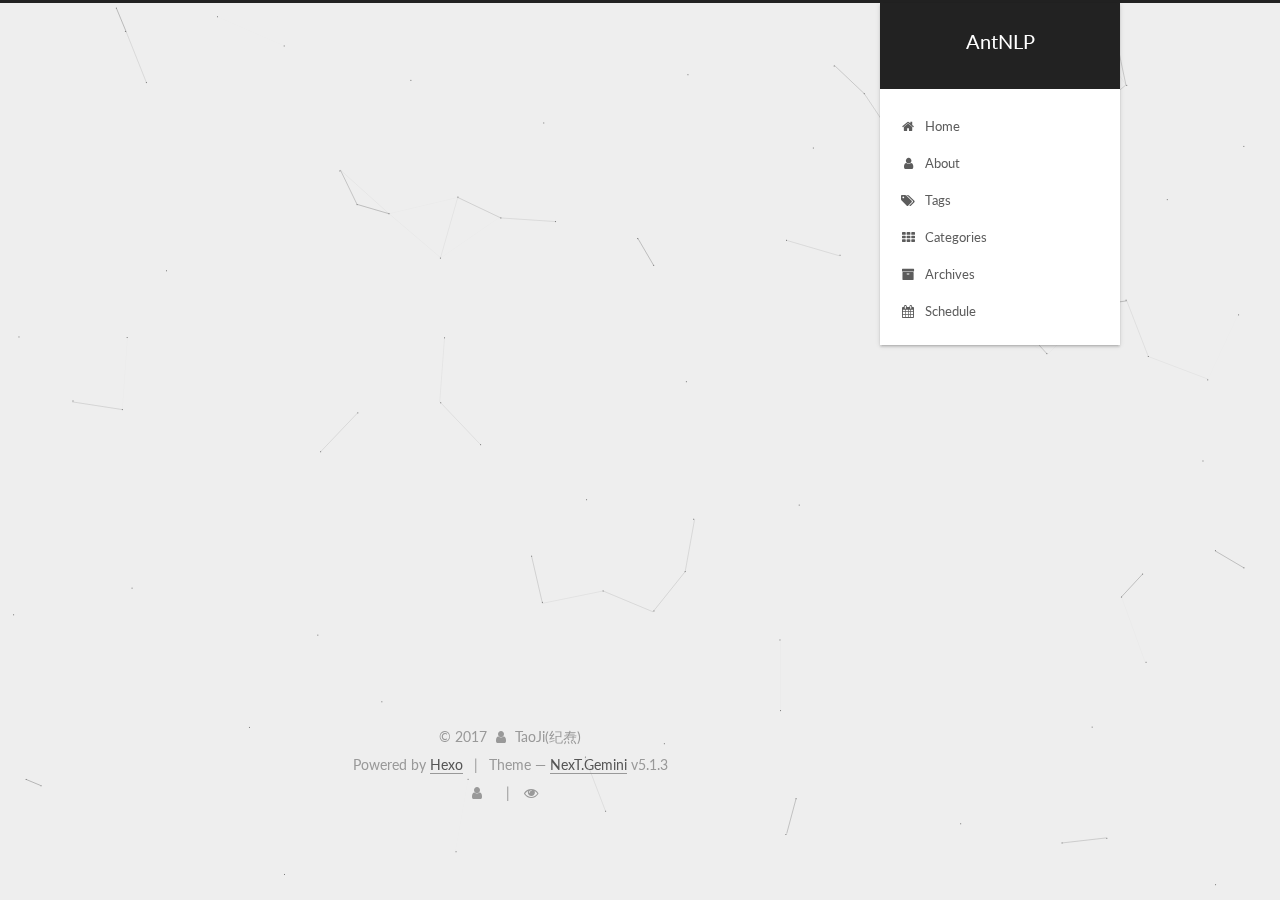
==== about/index.html @ 7c71342b "Site updated: 2017-11-02 14:05:21" ====
<!DOCTYPE html>



  


<html class="theme-next gemini use-motion" lang="en">
<head>
  <meta charset="UTF-8"/>
<meta http-equiv="X-UA-Compatible" content="IE=edge" />
<meta name="viewport" content="width=device-width, initial-scale=1, maximum-scale=1"/>
<meta name="theme-color" content="#222">









<meta http-equiv="Cache-Control" content="no-transform" />
<meta http-equiv="Cache-Control" content="no-siteapp" />
















  
  
  <link href="/lib/fancybox/source/jquery.fancybox.css?v=2.1.5" rel="stylesheet" type="text/css" />




  
  
  
  

  
    
    
  

  
    
      
    

    
  

  

  

  

  
    
    
    <link href="//fonts.googleapis.com/css?family=Lato:300,300italic,400,400italic,700,700italic|Roboto Slab:300,300italic,400,400italic,700,700italic&subset=latin,latin-ext" rel="stylesheet" type="text/css">
  






<link href="/lib/font-awesome/css/font-awesome.min.css?v=4.6.2" rel="stylesheet" type="text/css" />

<link href="/css/main.css?v=5.1.3" rel="stylesheet" type="text/css" />


  <link rel="apple-touch-icon" sizes="180x180" href="/images/apple-touch-icon-next.png?v=5.1.3">


  <link rel="icon" type="image/png" sizes="32x32" href="/images/favicon-32x32-next.png?v=5.1.3">


  <link rel="icon" type="image/png" sizes="16x16" href="/images/favicon-16x16-next.png?v=5.1.3">


  <link rel="mask-icon" href="/images/logo.svg?v=5.1.3" color="#222">





  <meta name="keywords" content="Hexo, NexT" />










<meta name="description" content="I’m a 1st year master student in the Department of Computer Science &amp;amp; Technology at East China Normal University (expected to graduate in 2020). I am advised by Dr. Yuanbin Wu and work in the ECNU">
<meta property="og:type" content="website">
<meta property="og:title" content="About">
<meta property="og:url" content="http://yoursite.com/about/index.html">
<meta property="og:site_name" content="AntNLP">
<meta property="og:description" content="I’m a 1st year master student in the Department of Computer Science &amp;amp; Technology at East China Normal University (expected to graduate in 2020). I am advised by Dr. Yuanbin Wu and work in the ECNU">
<meta property="og:updated_time" content="2017-11-02T05:34:31.000Z">
<meta name="twitter:card" content="summary">
<meta name="twitter:title" content="About">
<meta name="twitter:description" content="I’m a 1st year master student in the Department of Computer Science &amp;amp; Technology at East China Normal University (expected to graduate in 2020). I am advised by Dr. Yuanbin Wu and work in the ECNU">



<script type="text/javascript" id="hexo.configurations">
  var NexT = window.NexT || {};
  var CONFIG = {
    root: '/',
    scheme: 'Gemini',
    version: '5.1.3',
    sidebar: {"position":"right","display":"post","offset":12,"b2t":false,"scrollpercent":false,"onmobile":false},
    fancybox: true,
    tabs: true,
    motion: {"enable":true,"async":false,"transition":{"post_block":"fadeIn","post_header":"slideDownIn","post_body":"slideDownIn","coll_header":"slideLeftIn","sidebar":"slideUpIn"}},
    duoshuo: {
      userId: '0',
      author: 'Author'
    },
    algolia: {
      applicationID: '',
      apiKey: '',
      indexName: '',
      hits: {"per_page":10},
      labels: {"input_placeholder":"Search for Posts","hits_empty":"We didn't find any results for the search: ${query}","hits_stats":"${hits} results found in ${time} ms"}
    }
  };
</script>



  <link rel="canonical" href="http://yoursite.com/about/"/>





  <title>About | AntNLP</title>
  








</head>

<body itemscope itemtype="http://schema.org/WebPage" lang="en">

  
  
    
  

  <div class="container sidebar-position-right page-post-detail">
    <div class="headband"></div>

    <header id="header" class="header" itemscope itemtype="http://schema.org/WPHeader">
      <div class="header-inner"><div class="site-brand-wrapper">
  <div class="site-meta ">
    

    <div class="custom-logo-site-title">
      <a href="/"  class="brand" rel="start">
        <span class="logo-line-before"><i></i></span>
        <span class="site-title">AntNLP</span>
        <span class="logo-line-after"><i></i></span>
      </a>
    </div>
      
        <p class="site-subtitle"></p>
      
  </div>

  <div class="site-nav-toggle">
    <button>
      <span class="btn-bar"></span>
      <span class="btn-bar"></span>
      <span class="btn-bar"></span>
    </button>
  </div>
</div>

<nav class="site-nav">
  

  
    <ul id="menu" class="menu">
      
        
        <li class="menu-item menu-item-home">
          <a href="/" rel="section">
            
              <i class="menu-item-icon fa fa-fw fa-home"></i> <br />
            
            Home
          </a>
        </li>
      
        
        <li class="menu-item menu-item-about">
          <a href="/about/" rel="section">
            
              <i class="menu-item-icon fa fa-fw fa-user"></i> <br />
            
            About
          </a>
        </li>
      
        
        <li class="menu-item menu-item-tags">
          <a href="/tags/" rel="section">
            
              <i class="menu-item-icon fa fa-fw fa-tags"></i> <br />
            
            Tags
          </a>
        </li>
      
        
        <li class="menu-item menu-item-categories">
          <a href="/categories/" rel="section">
            
              <i class="menu-item-icon fa fa-fw fa-th"></i> <br />
            
            Categories
          </a>
        </li>
      
        
        <li class="menu-item menu-item-archives">
          <a href="/archives/" rel="section">
            
              <i class="menu-item-icon fa fa-fw fa-archive"></i> <br />
            
            Archives
          </a>
        </li>
      
        
        <li class="menu-item menu-item-schedule">
          <a href="/schedule/" rel="section">
            
              <i class="menu-item-icon fa fa-fw fa-calendar"></i> <br />
            
            Schedule
          </a>
        </li>
      

      
    </ul>
  

  
</nav>



 </div>
    </header>

    <main id="main" class="main">
      <div class="main-inner">
        <div class="content-wrap">
          <div id="content" class="content">
            

  <div id="posts" class="posts-expand">
    
    
    
    <div class="post-block page">
      <header class="post-header">

	<h1 class="post-title" itemprop="name headline">About</h1>



</header>

      
      
      
      <div class="post-body">
        
        
          <p>I’m a 1st year master student in the <a href="http://www.cs.ecnu.edu.cn" target="_blank" rel="external">Department of Computer Science &amp; Technology</a> at <a href="http://www.ecnu.edu.cn" target="_blank" rel="external">East China Normal University</a> (expected to graduate in 2020). I am advised by <a href="http://ybwu.org" target="_blank" rel="external">Dr. Yuanbin Wu</a> and work in the ECNU NLP Group (<a href="https://github.com/AntNLP" target="_blank" rel="external">AntNLP</a>).</p>
<p>My main research interests lie within <strong>deep learning for natural language processing</strong>, and I am particularly interested in <em>Dependency Parsing</em> and <em>Reinforcement Learning</em>.</p>
<p>Have a look at my <a href="http://taoji.site" target="_blank" rel="external">homepage</a> for more information.</p>

        
      </div>
      
      
      
    </div>
    
    
    
  </div>


          </div>
          


          

        </div>
        
          
  
  <div class="sidebar-toggle">
    <div class="sidebar-toggle-line-wrap">
      <span class="sidebar-toggle-line sidebar-toggle-line-first"></span>
      <span class="sidebar-toggle-line sidebar-toggle-line-middle"></span>
      <span class="sidebar-toggle-line sidebar-toggle-line-last"></span>
    </div>
  </div>

  <aside id="sidebar" class="sidebar">
    
    <div class="sidebar-inner">

      

      

      <section class="site-overview-wrap sidebar-panel sidebar-panel-active">
        <div class="site-overview">
          <div class="site-author motion-element" itemprop="author" itemscope itemtype="http://schema.org/Person">
            
              <img class="site-author-image" itemprop="image"
                src="/uploads/avatar.jpg"
                alt="TaoJi(纪焘)" />
            
              <p class="site-author-name" itemprop="name">TaoJi(纪焘)</p>
              <p class="site-description motion-element" itemprop="description">Simple is better than complex.</p>
          </div>

          <nav class="site-state motion-element">

            
              <div class="site-state-item site-state-posts">
              
                <a href="/archives/">
              
                  <span class="site-state-item-count">2</span>
                  <span class="site-state-item-name">posts</span>
                </a>
              </div>
            

            
              
              
              <div class="site-state-item site-state-categories">
                <a href="/categories/index.html">
                  <span class="site-state-item-count">1</span>
                  <span class="site-state-item-name">categories</span>
                </a>
              </div>
            

            
              
              
              <div class="site-state-item site-state-tags">
                <a href="/tags/index.html">
                  <span class="site-state-item-count">1</span>
                  <span class="site-state-item-name">tags</span>
                </a>
              </div>
            

          </nav>

          

          <div class="links-of-author motion-element">
            
              
                <span class="links-of-author-item">
                  <a href="https://github.com/JT-Ushio" target="_blank" title="GitHub">
                    
                      <i class="fa fa-fw fa-github"></i>GitHub</a>
                </span>
              
                <span class="links-of-author-item">
                  <a href="taoji.cs@gmail.com" target="_blank" title="E-Mail">
                    
                      <i class="fa fa-fw fa-envelope"></i>E-Mail</a>
                </span>
              
            
          </div>

          
          

          
          

          

        </div>
      </section>

      

      

    </div>
  </aside>


        
      </div>
    </main>

    <footer id="footer" class="footer">
      <div class="footer-inner">
        <div class="copyright">&copy; <span itemprop="copyrightYear">2017</span>
  <span class="with-love">
    <i class="fa fa-user"></i>
  </span>
  <span class="author" itemprop="copyrightHolder">TaoJi(纪焘)</span>

  
</div>


  <div class="powered-by">Powered by <a class="theme-link" target="_blank" href="https://hexo.io">Hexo</a></div>



  <span class="post-meta-divider">|</span>



  <div class="theme-info">Theme &mdash; <a class="theme-link" target="_blank" href="https://github.com/iissnan/hexo-theme-next">NexT.Gemini</a> v5.1.3</div>




        
<div class="busuanzi-count">
  <script async src="https://dn-lbstatics.qbox.me/busuanzi/2.3/busuanzi.pure.mini.js"></script>

  
    <span class="site-uv">
      <i class="fa fa-user"></i>
      <span class="busuanzi-value" id="busuanzi_value_site_uv"></span>
      
    </span>
  

  
    <span class="site-pv">
      <i class="fa fa-eye"></i>
      <span class="busuanzi-value" id="busuanzi_value_site_pv"></span>
      
    </span>
  
</div>








        
      </div>
    </footer>

    
      <div class="back-to-top">
        <i class="fa fa-arrow-up"></i>
        
      </div>
    

    

  </div>

  

<script type="text/javascript">
  if (Object.prototype.toString.call(window.Promise) !== '[object Function]') {
    window.Promise = null;
  }
</script>









  


  











  
  
    <script type="text/javascript" src="/lib/jquery/index.js?v=2.1.3"></script>
  

  
  
    <script type="text/javascript" src="/lib/fastclick/lib/fastclick.min.js?v=1.0.6"></script>
  

  
  
    <script type="text/javascript" src="/lib/jquery_lazyload/jquery.lazyload.js?v=1.9.7"></script>
  

  
  
    <script type="text/javascript" src="/lib/velocity/velocity.min.js?v=1.2.1"></script>
  

  
  
    <script type="text/javascript" src="/lib/velocity/velocity.ui.min.js?v=1.2.1"></script>
  

  
  
    <script type="text/javascript" src="/lib/fancybox/source/jquery.fancybox.pack.js?v=2.1.5"></script>
  

  
  
    <script type="text/javascript" src="/lib/canvas-nest/canvas-nest.min.js"></script>
  


  


  <script type="text/javascript" src="/js/src/utils.js?v=5.1.3"></script>

  <script type="text/javascript" src="/js/src/motion.js?v=5.1.3"></script>



  
  


  <script type="text/javascript" src="/js/src/affix.js?v=5.1.3"></script>

  <script type="text/javascript" src="/js/src/schemes/pisces.js?v=5.1.3"></script>



  
  <script type="text/javascript" src="/js/src/scrollspy.js?v=5.1.3"></script>
<script type="text/javascript" src="/js/src/post-details.js?v=5.1.3"></script>



  


  <script type="text/javascript" src="/js/src/bootstrap.js?v=5.1.3"></script>



  


  




	

		<script type="text/javascript">
		_hcwp = window._hcwp || [];

		_hcwp.push({widget:"Bloggerstream", widget_id: 97256, selector:".hc-comment-count", label: "{\%COUNT%\}" });

		

		(function() {
		if("HC_LOAD_INIT" in window)return;
		HC_LOAD_INIT = true;
		var lang = (navigator.language || navigator.systemLanguage || navigator.userLanguage || "en").substr(0, 2).toLowerCase();
		var hcc = document.createElement("script"); hcc.type = "text/javascript"; hcc.async = true;
		hcc.src = ("https:" == document.location.protocol ? "https" : "http")+"://w.hypercomments.com/widget/hc/97256/"+lang+"/widget.js";
		var s = document.getElementsByTagName("script")[0];
		s.parentNode.insertBefore(hcc, s.nextSibling);
		})();
		</script>

	
















  





  

  

  
<script>
(function(){
    var bp = document.createElement('script');
    var curProtocol = window.location.protocol.split(':')[0];
    if (curProtocol === 'https') {
        bp.src = 'https://zz.bdstatic.com/linksubmit/push.js';        
    }
    else {
        bp.src = 'http://push.zhanzhang.baidu.com/push.js';
    }
    var s = document.getElementsByTagName("script")[0];
    s.parentNode.insertBefore(bp, s);
})();
</script>


  
  

  

  

  

</body>
</html>
---- css/main.css ----
/* normalize.css v3.0.2 | MIT License | git.io/normalize */
html {
  font-family: sans-serif; /* 1 */
  -ms-text-size-adjust: 100%; /* 2 */
  -webkit-text-size-adjust: 100%; /* 2 */
}
body {
  margin: 0;
}
article,
aside,
details,
figcaption,
figure,
footer,
header,
hgroup,
main,
menu,
nav,
section,
summary {
  display: block;
}
audio,
canvas,
progress,
video {
  display: inline-block; /* 1 */
  vertical-align: baseline; /* 2 */
}
audio:not([controls]) {
  display: none;
  height: 0;
}
[hidden],
template {
  display: none;
}
a {
  background-color: transparent;
}
a:active,
a:hover {
  outline: 0;
}
abbr[title] {
  border-bottom: 1px dotted;
}
b,
strong {
  font-weight: bold;
}
dfn {
  font-style: italic;
}
h1 {
  font-size: 2em;
  margin: 0.67em 0;
}
mark {
  background: #ff0;
  color: #000;
}
small {
  font-size: 80%;
}
sub,
sup {
  font-size: 75%;
  line-height: 0;
  position: relative;
  vertical-align: baseline;
}
sup {
  top: -0.5em;
}
sub {
  bottom: -0.25em;
}
img {
  border: 0;
}
svg:not(:root) {
  overflow: hidden;
}
figure {
  margin: 1em 40px;
}
hr {
  -moz-box-sizing: content-box;
  box-sizing: content-box;
  height: 0;
}
pre {
  overflow: auto;
}
code,
kbd,
pre,
samp {
  font-family: monospace, monospace;
  font-size: 1em;
}
button,
input,
optgroup,
select,
textarea {
  color: inherit; /* 1 */
  font: inherit; /* 2 */
  margin: 0; /* 3 */
}
button {
  overflow: visible;
}
button,
select {
  text-transform: none;
}
button,
html input[type="button"],
input[type="reset"],
input[type="submit"] {
  -webkit-appearance: button; /* 2 */
  cursor: pointer; /* 3 */
}
button[disabled],
html input[disabled] {
  cursor: default;
}
button::-moz-focus-inner,
input::-moz-focus-inner {
  border: 0;
  padding: 0;
}
input {
  line-height: normal;
}
input[type="checkbox"],
input[type="radio"] {
  box-sizing: border-box; /* 1 */
  padding: 0; /* 2 */
}
input[type="number"]::-webkit-inner-spin-button,
input[type="number"]::-webkit-outer-spin-button {
  height: auto;
}
input[type="search"] {
  -webkit-appearance: textfield; /* 1 */
  -moz-box-sizing: content-box;
  -webkit-box-sizing: content-box; /* 2 */
  box-sizing: content-box;
}
input[type="search"]::-webkit-search-cancel-button,
input[type="search"]::-webkit-search-decoration {
  -webkit-appearance: none;
}
fieldset {
  border: 1px solid #c0c0c0;
  margin: 0 2px;
  padding: 0.35em 0.625em 0.75em;
}
legend {
  border: 0; /* 1 */
  padding: 0; /* 2 */
}
textarea {
  overflow: auto;
}
optgroup {
  font-weight: bold;
}
table {
  border-collapse: collapse;
  border-spacing: 0;
}
td,
th {
  padding: 0;
}
::selection {
  background: #262a30;
  color: #fff;
}
body {
  position: relative;
  font-family: 'Lato', "PingFang SC", "Microsoft YaHei", sans-serif;
  font-size: 14px;
  line-height: 2;
  color: #555;
  background: #eee;
}
@media (max-width: 767px) {
  body {
    padding-right: 0 !important;
  }
}
@media (min-width: 768px) and (max-width: 991px) {
  body {
    padding-right: 0 !important;
  }
}
@media (min-width: 1600px) {
  body {
    font-size: 16px;
  }
}
h1,
h2,
h3,
h4,
h5,
h6 {
  margin: 0;
  padding: 0;
  font-weight: bold;
  line-height: 1.5;
  font-family: 'Lato', "PingFang SC", "Microsoft YaHei", sans-serif;
}
h2,
h3,
h4,
h5,
h6 {
  margin: 20px 0 15px;
}
h1 {
  font-size: 22px;
}
@media (max-width: 767px) {
  h1 {
    font-size: 18px;
  }
}
h2 {
  font-size: 20px;
}
@media (max-width: 767px) {
  h2 {
    font-size: 16px;
  }
}
h3 {
  font-size: 18px;
}
@media (max-width: 767px) {
  h3 {
    font-size: 14px;
  }
}
h4 {
  font-size: 16px;
}
@media (max-width: 767px) {
  h4 {
    font-size: 12px;
  }
}
h5 {
  font-size: 14px;
}
@media (max-width: 767px) {
  h5 {
    font-size: 10px;
  }
}
h6 {
  font-size: 12px;
}
@media (max-width: 767px) {
  h6 {
    font-size: 8px;
  }
}
p {
  margin: 0 0 20px 0;
}
a {
  color: #555;
  text-decoration: none;
  outline: none;
  border-bottom: 1px solid #999;
  word-wrap: break-word;
}
a:hover {
  color: #222;
  border-bottom-color: #222;
}
blockquote {
  margin: 0;
  padding: 0;
}
img {
  display: block;
  margin: auto;
  max-width: 100%;
  height: auto;
}
hr {
  margin: 40px 0;
  height: 3px;
  border: none;
  background-color: #ddd;
  background-image: repeating-linear-gradient(-45deg, #fff, #fff 4px, transparent 4px, transparent 8px);
}
blockquote {
  padding: 0 15px;
  color: #666;
  border-left: 4px solid #ddd;
}
blockquote cite::before {
  content: "-";
  padding: 0 5px;
}
dt {
  font-weight: 700;
}
dd {
  margin: 0;
  padding: 0;
}
kbd {
  border: 1px solid #ccc;
  border-radius: 0.2em;
  box-shadow: 0.1em 0.1em 0.2em rgba(0,0,0,0.1);
  background-color: #f9f9f9;
  font-family: inherit;
  background-image: -webkit-linear-gradient(top, #eee, #fff, #eee);
  padding: 0.1em 0.3em;
  white-space: nowrap;
}
.text-left {
  text-align: left;
}
.text-center {
  text-align: center;
}
.text-right {
  text-align: right;
}
.text-justify {
  text-align: justify;
}
.text-nowrap {
  white-space: nowrap;
}
.text-lowercase {
  text-transform: lowercase;
}
.text-uppercase {
  text-transform: uppercase;
}
.text-capitalize {
  text-transform: capitalize;
}
.center-block {
  display: block;
  margin-left: auto;
  margin-right: auto;
}
.clearfix:before,
.clearfix:after {
  content: " ";
  display: table;
}
.clearfix:after {
  clear: both;
}
.pullquote {
  width: 45%;
}
.pullquote.left {
  float: left;
  margin-left: 5px;
  margin-right: 10px;
}
.pullquote.right {
  float: right;
  margin-left: 10px;
  margin-right: 5px;
}
.affix.affix.affix {
  position: fixed;
}
.translation {
  margin-top: -20px;
  font-size: 14px;
  color: #999;
}
.scrollbar-measure {
  width: 100px;
  height: 100px;
  overflow: scroll;
  position: absolute;
  top: -9999px;
}
.use-motion .motion-element {
  opacity: 0;
}
table {
  margin: 20px 0;
  width: 100%;
  border-collapse: collapse;
  border-spacing: 0;
  border: 1px solid #ddd;
  font-size: 14px;
  table-layout: fixed;
  word-wrap: break-all;
}
table>tbody>tr:nth-of-type(odd) {
  background-color: #f9f9f9;
}
table>tbody>tr:hover {
  background-color: #f5f5f5;
}
caption,
th,
td {
  padding: 8px;
  text-align: left;
  vertical-align: middle;
  font-weight: normal;
}
th,
td {
  border-bottom: 3px solid #ddd;
  border-right: 1px solid #eee;
}
th {
  padding-bottom: 10px;
  font-weight: 700;
}
td {
  border-bottom-width: 1px;
}
html,
body {
  height: 100%;
}
.container {
  position: relative;
  min-height: 100%;
}
.header-inner {
  margin: 0 auto;
  padding: 100px 0 70px;
  width: calc(100% - 252px);
}
@media (min-width: 1600px) {
  .container .header-inner {
    width: 900px;
  }
}
.main {
  padding-bottom: 150px;
}
.main-inner {
  margin: 0 auto;
  width: calc(100% - 252px);
}
@media (min-width: 1600px) {
  .container .main-inner {
    width: 900px;
  }
}
.footer {
  position: absolute;
  left: 0;
  bottom: 0;
  width: 100%;
  min-height: 50px;
}
.footer-inner {
  box-sizing: border-box;
  margin: 20px auto;
  width: calc(100% - 252px);
}
@media (min-width: 1600px) {
  .container .footer-inner {
    width: 900px;
  }
}
pre,
.highlight {
  overflow: auto;
  margin: 20px 0;
  padding: 0;
  font-size: 13px;
  color: #4d4d4c;
  background: #f7f7f7;
  line-height: 1.6;
}
pre,
code {
  font-family: consolas, Menlo, "PingFang SC", "Microsoft YaHei", monospace;
}
code {
  padding: 2px 4px;
  word-wrap: break-word;
  color: #555;
  background: #eee;
  border-radius: 3px;
  font-size: 13px;
}
pre {
  padding: 10px;
}
pre code {
  padding: 0;
  color: #4d4d4c;
  background: none;
  text-shadow: none;
}
.highlight {
  border-radius: 1px;
}
.highlight pre {
  border: none;
  margin: 0;
  padding: 10px 0;
}
.highlight table {
  margin: 0;
  width: auto;
  border: none;
}
.highlight td {
  border: none;
  padding: 0;
}
.highlight figcaption {
  font-size: 1em;
  color: #4d4d4c;
  line-height: 1em;
  margin-bottom: 1em;
}
.highlight figcaption:before,
.highlight figcaption:after {
  content: " ";
  display: table;
}
.highlight figcaption:after {
  clear: both;
}
.highlight figcaption a {
  float: right;
  color: #4d4d4c;
}
.highlight figcaption a:hover {
  border-bottom-color: #4d4d4c;
}
.highlight .gutter pre {
  padding-left: 10px;
  padding-right: 10px;
  color: #869194;
  text-align: right;
  background-color: #eff2f3;
}
.highlight .code pre {
  width: 100%;
  padding-left: 10px;
  padding-right: 10px;
  background-color: #f7f7f7;
}
.highlight .line {
  height: 20px;
}
.gutter {
  -webkit-user-select: none;
  -moz-user-select: none;
  -ms-user-select: none;
  user-select: none;
}
.gist table {
  width: auto;
}
.gist table td {
  border: none;
}
pre .deletion {
  background: #fdd;
}
pre .addition {
  background: #dfd;
}
pre .meta {
  color: #8959a8;
}
pre .comment {
  color: #8e908c;
}
pre .variable,
pre .attribute,
pre .tag,
pre .regexp,
pre .ruby .constant,
pre .xml .tag .title,
pre .xml .pi,
pre .xml .doctype,
pre .html .doctype,
pre .css .id,
pre .css .class,
pre .css .pseudo {
  color: #c82829;
}
pre .number,
pre .preprocessor,
pre .built_in,
pre .literal,
pre .params,
pre .constant,
pre .command {
  color: #f5871f;
}
pre .ruby .class .title,
pre .css .rules .attribute,
pre .string,
pre .value,
pre .inheritance,
pre .header,
pre .ruby .symbol,
pre .xml .cdata,
pre .special,
pre .number,
pre .formula {
  color: #718c00;
}
pre .title,
pre .css .hexcolor {
  color: #3e999f;
}
pre .function,
pre .python .decorator,
pre .python .title,
pre .ruby .function .title,
pre .ruby .title .keyword,
pre .perl .sub,
pre .javascript .title,
pre .coffeescript .title {
  color: #4271ae;
}
pre .keyword,
pre .javascript .function {
  color: #8959a8;
}
.full-image.full-image.full-image {
  border: none;
  max-width: 100%;
  width: auto;
  margin: 20px auto;
}
@media (min-width: 992px) {
  .full-image.full-image.full-image {
    max-width: none;
    width: 118%;
    margin: 0 -9%;
  }
}
.blockquote-center,
.page-home .post-type-quote blockquote,
.page-post-detail .post-type-quote blockquote {
  position: relative;
  margin: 40px 0;
  padding: 0;
  border-left: none;
  text-align: center;
}
.blockquote-center::before,
.page-home .post-type-quote blockquote::before,
.page-post-detail .post-type-quote blockquote::before,
.blockquote-center::after,
.page-home .post-type-quote blockquote::after,
.page-post-detail .post-type-quote blockquote::after {
  position: absolute;
  content: ' ';
  display: block;
  width: 100%;
  height: 24px;
  opacity: 0.2;
  background-repeat: no-repeat;
  background-position: 0 -6px;
  background-size: 22px 22px;
}
.blockquote-center::before,
.page-home .post-type-quote blockquote::before,
.page-post-detail .post-type-quote blockquote::before {
  top: -20px;
  background-image: url("../images/quote-l.svg");
  border-top: 1px solid #ccc;
}
.blockquote-center::after,
.page-home .post-type-quote blockquote::after,
.page-post-detail .post-type-quote blockquote::after {
  bottom: -20px;
  background-image: url("../images/quote-r.svg");
  border-bottom: 1px solid #ccc;
  background-position: 100% 8px;
}
.blockquote-center p,
.page-home .post-type-quote blockquote p,
.page-post-detail .post-type-quote blockquote p,
.blockquote-center div,
.page-home .post-type-quote blockquote div,
.page-post-detail .post-type-quote blockquote div {
  text-align: center;
}
.post .post-body .group-picture img {
  box-sizing: border-box;
  padding: 0 3px;
  border: none;
}
.post .group-picture-row {
  overflow: hidden;
  margin-top: 6px;
}
.post .group-picture-row:first-child {
  margin-top: 0;
}
.post .group-picture-column {
  float: left;
}
.page-post-detail .post-body .group-picture-column {
  float: none;
  margin-top: 10px;
  width: auto !important;
}
.page-post-detail .post-body .group-picture-column img {
  margin: 0 auto;
}
.page-archive .group-picture-container {
  overflow: hidden;
}
.page-archive .group-picture-row {
  float: left;
}
.page-archive .group-picture-row:first-child {
  margin-top: 6px;
}
.page-archive .group-picture-column {
  max-width: 150px;
  max-height: 150px;
}
.post-body .note {
  position: relative;
  padding: 15px;
  margin-bottom: 20px;
  border: 1px solid #eee;
  border-left-width: 5px;
  border-radius: 3px;
}
.post-body .note h2,
.post-body .note h3,
.post-body .note h4,
.post-body .note h5,
.post-body .note h6 {
  margin-top: 0;
  margin-bottom: 0;
  border-bottom: initial;
  padding-top: 0 !important;
}
.post-body .note p:first-child,
.post-body .note ul:first-child,
.post-body .note ol:first-child,
.post-body .note table:first-child,
.post-body .note pre:first-child,
.post-body .note blockquote:first-child {
  margin-top: 0;
}
.post-body .note p:last-child,
.post-body .note ul:last-child,
.post-body .note ol:last-child,
.post-body .note table:last-child,
.post-body .note pre:last-child,
.post-body .note blockquote:last-child {
  margin-bottom: 0;
}
.post-body .note.default {
  border-left-color: #777;
}
.post-body .note.default h2,
.post-body .note.default h3,
.post-body .note.default h4,
.post-body .note.default h5,
.post-body .note.default h6 {
  color: #777;
}
.post-body .note.primary {
  border-left-color: #6f42c1;
}
.post-body .note.primary h2,
.post-body .note.primary h3,
.post-body .note.primary h4,
.post-body .note.primary h5,
.post-body .note.primary h6 {
  color: #6f42c1;
}
.post-body .note.info {
  border-left-color: #428bca;
}
.post-body .note.info h2,
.post-body .note.info h3,
.post-body .note.info h4,
.post-body .note.info h5,
.post-body .note.info h6 {
  color: #428bca;
}
.post-body .note.success {
  border-left-color: #5cb85c;
}
.post-body .note.success h2,
.post-body .note.success h3,
.post-body .note.success h4,
.post-body .note.success h5,
.post-body .note.success h6 {
  color: #5cb85c;
}
.post-body .note.warning {
  border-left-color: #f0ad4e;
}
.post-body .note.warning h2,
.post-body .note.warning h3,
.post-body .note.warning h4,
.post-body .note.warning h5,
.post-body .note.warning h6 {
  color: #f0ad4e;
}
.post-body .note.danger {
  border-left-color: #d9534f;
}
.post-body .note.danger h2,
.post-body .note.danger h3,
.post-body .note.danger h4,
.post-body .note.danger h5,
.post-body .note.danger h6 {
  color: #d9534f;
}
.post-body .label {
  display: inline;
  padding: 0 2px;
  white-space: nowrap;
}
.post-body .label.default {
  background-color: #f0f0f0;
}
.post-body .label.primary {
  background-color: #efe6f7;
}
.post-body .label.info {
  background-color: #e5f2f8;
}
.post-body .label.success {
  background-color: #e7f4e9;
}
.post-body .label.warning {
  background-color: #fcf6e1;
}
.post-body .label.danger {
  background-color: #fae8eb;
}
.post-body .tabs {
  position: relative;
  display: block;
  margin-bottom: 20px;
  padding-top: 10px;
}
.post-body .tabs ul.nav-tabs {
  margin: 0;
  padding: 0;
  display: flex;
  margin-bottom: -1px;
}
@media (max-width: 413px) {
  .post-body .tabs ul.nav-tabs {
    display: block;
    margin-bottom: 5px;
  }
}
.post-body .tabs ul.nav-tabs li.tab {
  list-style-type: none !important;
  margin: 0 0.25em 0 0;
  border-top: 3px solid transparent;
  border-left: 1px solid transparent;
  border-right: 1px solid transparent;
}
@media (max-width: 413px) {
  .post-body .tabs ul.nav-tabs li.tab {
    margin: initial;
    border-top: 1px solid transparent;
    border-left: 3px solid transparent;
    border-right: 1px solid transparent;
    border-bottom: 1px solid transparent;
  }
}
.post-body .tabs ul.nav-tabs li.tab a {
  outline: 0;
  border-bottom: initial;
  display: block;
  line-height: 1.8em;
  padding: 0.25em 0.75em;
  transition-duration: 0.2s;
  transition-timing-function: ease-out;
  transition-delay: 0s;
}
.post-body .tabs ul.nav-tabs li.tab a i {
  width: 1.285714285714286em;
}
.post-body .tabs ul.nav-tabs li.tab.active {
  border-top: 3px solid #fc6423;
  border-left: 1px solid #ddd;
  border-right: 1px solid #ddd;
  background-color: #fff;
}
@media (max-width: 413px) {
  .post-body .tabs ul.nav-tabs li.tab.active {
    border-top: 1px solid #ddd;
    border-left: 3px solid #fc6423;
    border-right: 1px solid #ddd;
    border-bottom: 1px solid #ddd;
  }
}
.post-body .tabs ul.nav-tabs li.tab.active a {
  cursor: default;
  color: #555;
}
.post-body .tabs .tab-content {
  background-color: #fff;
}
.post-body .tabs .tab-content .tab-pane {
  border: 1px solid #ddd;
  padding: 20px 20px 0 20px;
}
.post-body .tabs .tab-content .tab-pane:not(.active) {
  display: none !important;
}
.post-body .tabs .tab-content .tab-pane.active {
  display: block !important;
}
.btn {
  display: inline-block;
  padding: 0 20px;
  font-size: 14px;
  color: #555;
  background: #fff;
  border: 2px solid #555;
  text-decoration: none;
  border-radius: 2px;
  transition-property: background-color;
  transition-duration: 0.2s;
  transition-timing-function: ease-in-out;
  transition-delay: 0s;
  line-height: 2;
}
.btn:hover {
  border-color: #222;
  color: #fff;
  background: #222;
}
.btn +.btn {
  margin: 0 0 8px 8px;
}
.btn .fa-fw {
  width: 1.285714285714286em;
  text-align: left;
}
.btn-bar {
  display: block;
  width: 22px;
  height: 2px;
  background: #555;
  border-radius: 1px;
}
.btn-bar+.btn-bar {
  margin-top: 4px;
}
.pagination {
  margin: 120px 0 40px;
  text-align: center;
  border-top: 1px solid #eee;
}
.page-number-basic,
.pagination .prev,
.pagination .next,
.pagination .page-number,
.pagination .space {
  display: inline-block;
  position: relative;
  top: -1px;
  margin: 0 10px;
  padding: 0 11px;
}
@media (max-width: 767px) {
  .page-number-basic,
  .pagination .prev,
  .pagination .next,
  .pagination .page-number,
  .pagination .space {
    margin: 0 5px;
  }
}
.pagination .prev,
.pagination .next,
.pagination .page-number {
  border-bottom: 0;
  border-top: 1px solid #eee;
  transition-property: border-color;
  transition-duration: 0.2s;
  transition-timing-function: ease-in-out;
  transition-delay: 0s;
}
.pagination .prev:hover,
.pagination .next:hover,
.pagination .page-number:hover {
  border-top-color: #222;
}
.pagination .space {
  padding: 0;
  margin: 0;
}
.pagination .prev {
  margin-left: 0;
}
.pagination .next {
  margin-right: 0;
}
.pagination .page-number.current {
  color: #fff;
  background: #ccc;
  border-top-color: #ccc;
}
@media (max-width: 767px) {
  .pagination {
    border-top: none;
  }
  .pagination .prev,
  .pagination .next,
  .pagination .page-number {
    margin-bottom: 10px;
    border-top: 0;
    border-bottom: 1px solid #eee;
    padding: 0 10px;
  }
  .pagination .prev:hover,
  .pagination .next:hover,
  .pagination .page-number:hover {
    border-bottom-color: #222;
  }
}
.comments {
  margin: 60px 20px 0;
}
.tag-cloud {
  text-align: center;
}
.tag-cloud a {
  display: inline-block;
  margin: 10px;
}
.back-to-top {
  box-sizing: border-box;
  position: fixed;
  bottom: -100px;
  right: 30px;
  z-index: 1050;
  padding: 0 6px;
  width: 24px;
  background: #222;
  font-size: 12px;
  opacity: 0.6;
  color: #fff;
  cursor: pointer;
  text-align: center;
  -webkit-transform: translateZ(0);
  transition-property: bottom;
  transition-duration: 0.2s;
  transition-timing-function: ease-in-out;
  transition-delay: 0s;
}
@media (min-width: 768px) and (max-width: 991px) {
  .back-to-top {
    display: none !important;
  }
}
@media (max-width: 767px) {
  .back-to-top {
    display: none !important;
  }
}
.back-to-top.back-to-top-on {
  bottom: 30px;
}
.header {
  background: transparent;
}
.header-inner {
  position: relative;
}
.headband {
  height: 3px;
  background: #222;
}
.site-meta {
  margin: 0;
  text-align: center;
}
@media (max-width: 767px) {
  .site-meta {
    text-align: center;
  }
}
.brand {
  position: relative;
  display: inline-block;
  padding: 0 40px;
  color: #fff;
  background: #222;
  border-bottom: none;
}
.brand:hover {
  color: #fff;
}
.logo {
  display: inline-block;
  margin-right: 5px;
  line-height: 36px;
  vertical-align: top;
}
.site-title {
  display: inline-block;
  vertical-align: top;
  line-height: 36px;
  font-size: 20px;
  font-weight: normal;
  font-family: 'Lato', "PingFang SC", "Microsoft YaHei", sans-serif;
}
.site-subtitle {
  margin-top: 10px;
  font-size: 13px;
  color: #ddd;
}
.use-motion .brand {
  opacity: 0;
}
.use-motion .logo,
.use-motion .site-title,
.use-motion .site-subtitle {
  opacity: 0;
  position: relative;
  top: -10px;
}
.site-nav-toggle {
  display: none;
  position: absolute;
  top: 10px;
  left: 10px;
}
@media (max-width: 767px) {
  .site-nav-toggle {
    display: block;
  }
}
.site-nav-toggle button {
  margin-top: 2px;
  padding: 9px 10px;
  background: transparent;
  border: none;
}
@media (max-width: 767px) {
  .site-nav {
    display: none;
    margin: 0 -10px;
    padding: 0 10px;
    clear: both;
    border-top: 1px solid #ddd;
  }
}
@media (min-width: 768px) and (max-width: 991px) {
  .site-nav {
    display: block !important;
  }
}
@media (min-width: 992px) {
  .site-nav {
    display: block !important;
  }
}
.menu {
  margin-top: 20px;
  padding-left: 0;
  text-align: center;
}
.menu .menu-item {
  display: inline-block;
  margin: 0 10px;
  list-style: none;
}
@media screen and (max-width: 767px) {
  .menu .menu-item {
    margin-top: 10px;
  }
}
.menu .menu-item a {
  display: block;
  font-size: 13px;
  line-height: inherit;
  border-bottom: 1px solid transparent;
  transition-property: border-color;
  transition-duration: 0.2s;
  transition-timing-function: ease-in-out;
  transition-delay: 0s;
}
.menu .menu-item a:hover,
.menu-item-active a {
  border-bottom-color: #222;
}
.menu .menu-item .fa {
  margin-right: 5px;
}
.use-motion .menu-item {
  opacity: 0;
}
.post-body {
  font-family: 'Lato', "PingFang SC", "Microsoft YaHei", sans-serif;
}
@media (max-width: 767px) {
  .post-body {
    word-break: break-word;
  }
}
.post-body .fancybox img {
  display: block !important;
  margin: 0 auto;
  cursor: pointer;
  cursor: zoom-in;
  cursor: -webkit-zoom-in;
}
.post-body .image-caption,
.post-body .figure .caption {
  margin: -20px auto 15px;
  text-align: center;
  font-size: 14px;
  color: #999;
  font-weight: bold;
  line-height: 1;
}
.post-sticky-flag {
  display: inline-block;
  font-size: 16px;
  -ms-transform: rotate(30deg);
  -webkit-transform: rotate(30deg);
  -moz-transform: rotate(30deg);
  -ms-transform: rotate(30deg);
  -o-transform: rotate(30deg);
  transform: rotate(30deg);
}
.use-motion .post-block,
.use-motion .pagination,
.use-motion .comments {
  opacity: 0;
}
.use-motion .post-header {
  opacity: 0;
}
.use-motion .post-body {
  opacity: 0;
}
.use-motion .collection-title {
  opacity: 0;
}
.posts-expand {
  padding-top: 40px;
}
@media (max-width: 767px) {
  .posts-expand {
    margin: 0 20px;
  }
  .post-body pre .gutter pre {
    padding-right: 10px;
  }
  .post-body .highlight {
    margin-left: 0px;
    margin-right: 0px;
    padding: 0;
  }
  .post-body .highlight .gutter pre {
    padding-right: 10px;
  }
}
@media (min-width: 992px) {
  .posts-expand .post-body {
    text-align: justify;
  }
}
.posts-expand .post-body h2,
.posts-expand .post-body h3,
.posts-expand .post-body h4,
.posts-expand .post-body h5,
.posts-expand .post-body h6 {
  padding-top: 10px;
}
.posts-expand .post-body h2 .header-anchor,
.posts-expand .post-body h3 .header-anchor,
.posts-expand .post-body h4 .header-anchor,
.posts-expand .post-body h5 .header-anchor,
.posts-expand .post-body h6 .header-anchor {
  float: right;
  margin-left: 10px;
  color: #ccc;
  border-bottom-style: none;
  visibility: hidden;
}
.posts-expand .post-body h2 .header-anchor:hover,
.posts-expand .post-body h3 .header-anchor:hover,
.posts-expand .post-body h4 .header-anchor:hover,
.posts-expand .post-body h5 .header-anchor:hover,
.posts-expand .post-body h6 .header-anchor:hover {
  color: inherit;
}
.posts-expand .post-body h2:hover .header-anchor,
.posts-expand .post-body h3:hover .header-anchor,
.posts-expand .post-body h4:hover .header-anchor,
.posts-expand .post-body h5:hover .header-anchor,
.posts-expand .post-body h6:hover .header-anchor {
  visibility: visible;
}
.posts-expand .post-body ul li {
  list-style: circle;
}
.posts-expand .post-body img {
  box-sizing: border-box;
  margin: auto;
  padding: 3px;
  border: 1px solid #ddd;
}
.posts-expand .post-body .fancybox img {
  margin: 0 auto 25px;
}
@media (max-width: 767px) {
  .posts-collapse {
    margin: 0 20px;
  }
  .posts-collapse .post-title,
  .posts-collapse .post-meta {
    display: block;
    width: auto;
    text-align: left;
  }
}
.posts-collapse {
  position: relative;
  z-index: 1010;
  margin-left: 55px;
}
.posts-collapse::after {
  content: " ";
  position: absolute;
  top: 20px;
  left: 0;
  margin-left: -2px;
  width: 4px;
  height: 100%;
  background: #f5f5f5;
  z-index: -1;
}
@media (max-width: 767px) {
  .posts-collapse {
    margin: 0 20px;
  }
}
.posts-collapse .collection-title {
  position: relative;
  margin: 60px 0;
}
.posts-collapse .collection-title h1,
.posts-collapse .collection-title h2 {
  margin-left: 20px;
}
.posts-collapse .collection-title small {
  color: #bbb;
  margin-left: 5px;
}
.posts-collapse .collection-title::before {
  content: " ";
  position: absolute;
  left: 0;
  top: 50%;
  margin-left: -4px;
  margin-top: -4px;
  width: 8px;
  height: 8px;
  background: #bbb;
  border-radius: 50%;
}
.posts-collapse .post {
  margin: 30px 0;
}
.posts-collapse .post-header {
  position: relative;
  transition-duration: 0.2s;
  transition-timing-function: ease-in-out;
  transition-delay: 0s;
  transition-property: border;
  border-bottom: 1px dashed #ccc;
}
.posts-collapse .post-header::before {
  content: " ";
  position: absolute;
  left: 0;
  top: 12px;
  width: 6px;
  height: 6px;
  margin-left: -4px;
  background: #bbb;
  border-radius: 50%;
  border: 1px solid #fff;
  transition-duration: 0.2s;
  transition-timing-function: ease-in-out;
  transition-delay: 0s;
  transition-property: background;
}
.posts-collapse .post-header:hover {
  border-bottom-color: #666;
}
.posts-collapse .post-header:hover::before {
  background: #222;
}
.posts-collapse .post-meta {
  position: absolute;
  font-size: 12px;
  left: 20px;
  top: 5px;
}
.posts-collapse .post-comments-count {
  display: none;
}
.posts-collapse .post-title {
  margin-left: 60px;
  font-size: 16px;
  font-weight: normal;
  line-height: inherit;
}
.posts-collapse .post-title::after {
  margin-left: 3px;
  opacity: 0.6;
}
.posts-collapse .post-title a {
  color: #666;
  border-bottom: none;
}
.page-home .post-type-quote .post-header,
.page-post-detail .post-type-quote .post-header,
.page-home .post-type-quote .post-tags,
.page-post-detail .post-type-quote .post-tags {
  display: none;
}
.posts-expand .post-title {
  text-align: center;
  word-break: break-word;
  font-weight: 400;
}
.posts-expand .post-title-link {
  display: inline-block;
  position: relative;
  color: #555;
  border-bottom: none;
  line-height: 1.2;
  vertical-align: top;
}
.posts-expand .post-title-link::before {
  content: "";
  position: absolute;
  width: 100%;
  height: 2px;
  bottom: 0;
  left: 0;
  background-color: #000;
  visibility: hidden;
  -webkit-transform: scaleX(0);
  -moz-transform: scaleX(0);
  -ms-transform: scaleX(0);
  -o-transform: scaleX(0);
  transform: scaleX(0);
  transition-duration: 0.2s;
  transition-timing-function: ease-in-out;
  transition-delay: 0s;
}
.posts-expand .post-title-link:hover::before {
  visibility: visible;
  -webkit-transform: scaleX(1);
  -moz-transform: scaleX(1);
  -ms-transform: scaleX(1);
  -o-transform: scaleX(1);
  transform: scaleX(1);
}
.posts-expand .post-title-link .fa {
  font-size: 16px;
}
.posts-expand .post-meta {
  margin: 3px 0 60px 0;
  color: #999;
  font-family: 'Lato', "PingFang SC", "Microsoft YaHei", sans-serif;
  font-size: 12px;
  text-align: center;
}
.posts-expand .post-meta .post-category-list {
  display: inline-block;
  margin: 0;
  padding: 3px;
}
.posts-expand .post-meta .post-category-list-link {
  color: #999;
}
.posts-expand .post-meta .post-description {
  font-size: 14px;
  margin-top: 2px;
}
.post-meta-divider {
  margin: 0 0.5em;
}
.post-meta-item-icon {
  margin-right: 3px;
}
@media (min-width: 768px) and (max-width: 991px) {
  .post-meta-item-icon {
    display: inline-block;
  }
}
@media (max-width: 767px) {
  .post-meta-item-icon {
    display: inline-block;
  }
}
@media (min-width: 768px) and (max-width: 991px) {
  .post-meta-item-text {
    display: none;
  }
}
@media (max-width: 767px) {
  .post-meta-item-text {
    display: none;
  }
}
@media (max-width: 767px) {
  .posts-expand .post-comments-count {
    display: none;
  }
}
.post-button {
  margin-top: 40px;
}
.posts-expand .post-tags {
  margin-top: 40px;
  text-align: center;
}
.posts-expand .post-tags a {
  display: inline-block;
  margin-right: 10px;
  font-size: 13px;
}
.post-nav {
  display: table;
  margin-top: 15px;
  width: 100%;
  border-top: 1px solid #eee;
}
.post-nav-divider {
  display: table-cell;
  width: 10%;
}
.post-nav-item {
  display: table-cell;
  padding: 10px 0 0 0;
  width: 45%;
  vertical-align: top;
}
.post-nav-item a {
  position: relative;
  display: block;
  line-height: 25px;
  font-size: 14px;
  color: #555;
  border-bottom: none;
}
.post-nav-item a:hover {
  color: #222;
  border-bottom: none;
}
.post-nav-item a:active {
  top: 2px;
}
.post-nav-item .fa {
  position: absolute;
  top: 8px;
  left: 0;
  font-size: 12px;
}
.post-nav-next a {
  padding-left: 15px;
}
.post-nav-prev {
  text-align: right;
}
.post-nav-prev a {
  padding-right: 15px;
}
.post-nav-prev .fa {
  right: 0;
  left: auto;
}
.posts-expand .post-eof {
  display: block;
  margin: 80px auto 60px;
  width: 8%;
  height: 1px;
  background: #ccc;
  text-align: center;
}
.post:last-child .post-eof.post-eof.post-eof {
  display: none;
}
.post-gallery {
  display: table;
  table-layout: fixed;
  width: 100%;
  border-collapse: separate;
}
.post-gallery-row {
  display: table-row;
}
.post-gallery .post-gallery-img {
  display: table-cell;
  text-align: center;
  vertical-align: middle;
  border: none;
}
.post-gallery .post-gallery-img img {
  max-width: 100%;
  max-height: 100%;
  border: none;
}
.fancybox-close,
.fancybox-close:hover {
  border: none;
}
.rtl.post-body p,
.rtl.post-body a,
.rtl.post-body h1,
.rtl.post-body h2,
.rtl.post-body h3,
.rtl.post-body h4,
.rtl.post-body h5,
.rtl.post-body h6,
.rtl.post-body li,
.rtl.post-body ul,
.rtl.post-body ol {
  direction: rtl;
  font-family: UKIJ Ekran;
}
.rtl.post-title {
  font-family: UKIJ Ekran;
}
.sidebar {
  position: fixed;
  right: 0;
  top: 0;
  bottom: 0;
  width: 0;
  z-index: 1040;
  box-shadow: inset 0 2px 6px #000;
  background: #222;
  -webkit-transform: translateZ(0);
}
.sidebar a {
  color: #999;
  border-bottom-color: #555;
}
.sidebar a:hover {
  color: #eee;
}
@media (min-width: 768px) and (max-width: 991px) {
  .sidebar {
    display: none !important;
  }
}
@media (max-width: 767px) {
  .sidebar {
    display: none !important;
  }
}
.sidebar-inner {
  position: relative;
  padding: 20px 10px;
  color: #999;
  text-align: center;
}
.site-overview-wrap {
  overflow: hidden;
}
.site-overview {
  overflow-y: auto;
  overflow-x: hidden;
}
.sidebar-toggle {
  position: fixed;
  right: 30px;
  bottom: 45px;
  width: 14px;
  height: 14px;
  padding: 5px;
  background: #222;
  line-height: 0;
  z-index: 1050;
  cursor: pointer;
  -webkit-transform: translateZ(0);
}
@media (min-width: 768px) and (max-width: 991px) {
  .sidebar-toggle {
    display: none !important;
  }
}
@media (max-width: 767px) {
  .sidebar-toggle {
    display: none !important;
  }
}
.sidebar-toggle-line {
  position: relative;
  display: inline-block;
  vertical-align: top;
  height: 2px;
  width: 100%;
  background: #fff;
  margin-top: 3px;
}
.sidebar-toggle-line:first-child {
  margin-top: 0;
}
.site-author-image {
  display: block;
  margin: 0 auto;
  padding: 2px;
  max-width: 120px;
  height: auto;
  border: 1px solid #eee;
}
.site-author-name {
  margin: 0;
  text-align: center;
  color: #222;
  font-weight: 600;
}
.site-description {
  margin-top: 0;
  text-align: center;
  font-size: 13px;
  color: #999;
}
.site-state {
  overflow: hidden;
  line-height: 1.4;
  white-space: nowrap;
  text-align: center;
}
.site-state-item {
  display: inline-block;
  padding: 0 15px;
  border-left: 1px solid #eee;
}
.site-state-item:first-child {
  border-left: none;
}
.site-state-item a {
  border-bottom: none;
}
.site-state-item-count {
  display: block;
  text-align: center;
  color: inherit;
  font-weight: 600;
  font-size: 16px;
}
.site-state-item-name {
  font-size: 13px;
  color: #999;
}
.feed-link {
  margin-top: 20px;
}
.feed-link a {
  display: inline-block;
  padding: 0 15px;
  color: #fc6423;
  border: 1px solid #fc6423;
  border-radius: 4px;
}
.feed-link a i {
  color: #fc6423;
  font-size: 14px;
}
.feed-link a:hover {
  color: #fff;
  background: #fc6423;
}
.feed-link a:hover i {
  color: #fff;
}
.links-of-author {
  margin-top: 20px;
}
.links-of-author a {
  display: inline-block;
  vertical-align: middle;
  margin-right: 10px;
  margin-bottom: 10px;
  border-bottom-color: #555;
  font-size: 13px;
}
.links-of-author a:before {
  display: inline-block;
  vertical-align: middle;
  margin-right: 3px;
  content: " ";
  width: 4px;
  height: 4px;
  border-radius: 50%;
  background: #37ff06;
}
.links-of-blogroll {
  font-size: 13px;
}
.links-of-blogroll-title {
  margin-top: 20px;
  font-size: 14px;
  font-weight: 600;
}
.links-of-blogroll-list {
  margin: 0;
  padding: 0;
  list-style: none;
}
.links-of-blogroll-item {
  padding: 2px 10px;
}
.links-of-blogroll-item a {
  max-width: 280px;
  box-sizing: border-box;
  display: inline-block;
  overflow: hidden;
  white-space: nowrap;
  text-overflow: ellipsis;
}
.sidebar-nav {
  margin: 0 0 20px;
  padding-left: 0;
}
.sidebar-nav li {
  display: inline-block;
  cursor: pointer;
  border-bottom: 1px solid transparent;
  font-size: 14px;
  color: #555;
}
.sidebar-nav li:hover {
  color: #fc6423;
}
.page-post-detail .sidebar-nav-toc {
  padding: 0 5px;
}
.page-post-detail .sidebar-nav-overview {
  margin-left: 10px;
}
.sidebar-nav .sidebar-nav-active {
  color: #fc6423;
  border-bottom-color: #fc6423;
}
.sidebar-nav .sidebar-nav-active:hover {
  color: #fc6423;
}
.sidebar-panel {
  display: none;
}
.sidebar-panel-active {
  display: block;
}
.post-toc-empty {
  font-size: 14px;
  color: #666;
}
.post-toc-wrap {
  overflow: hidden;
}
.post-toc {
  overflow: auto;
}
.post-toc ol {
  margin: 0;
  padding: 0 2px 5px 10px;
  text-align: left;
  list-style: none;
  font-size: 14px;
}
.post-toc ol > ol {
  padding-left: 0;
}
.post-toc ol a {
  transition-duration: 0.2s;
  transition-timing-function: ease-in-out;
  transition-delay: 0s;
  transition-property: all;
  color: #666;
  border-bottom-color: #ccc;
}
.post-toc ol a:hover {
  color: #000;
  border-bottom-color: #000;
}
.post-toc .nav-item {
  overflow: hidden;
  text-overflow: ellipsis;
  white-space: nowrap;
  line-height: 1.8;
}
.post-toc .nav .nav-child {
  display: none;
}
.post-toc .nav .active > .nav-child {
  display: block;
}
.post-toc .nav .active-current > .nav-child {
  display: block;
}
.post-toc .nav .active-current > .nav-child > .nav-item {
  display: block;
}
.post-toc .nav .active > a {
  color: #fc6423;
  border-bottom-color: #fc6423;
}
.post-toc .nav .active-current > a {
  color: #fc6423;
}
.post-toc .nav .active-current > a:hover {
  color: #fc6423;
}
.footer {
  font-size: 14px;
  color: #999;
}
.footer img {
  border: none;
}
.footer-inner {
  text-align: center;
}
.with-love {
  display: inline-block;
  margin: 0 5px;
}
.powered-by,
.theme-info {
  display: inline-block;
}
.cc-license {
  margin-top: 10px;
  text-align: center;
}
.cc-license .cc-opacity {
  opacity: 0.7;
  border-bottom: none;
}
.cc-license .cc-opacity:hover {
  opacity: 0.9;
}
.cc-license img {
  display: inline-block;
}
.theme-next #ds-thread #ds-reset {
  color: #555;
}
.theme-next #ds-thread #ds-reset .ds-replybox {
  margin-bottom: 30px;
}
.theme-next #ds-thread #ds-reset .ds-replybox .ds-avatar,
.theme-next #ds-reset .ds-avatar img {
  box-shadow: none;
}
.theme-next #ds-thread #ds-reset .ds-textarea-wrapper {
  border-color: #c7d4e1;
  background: none;
  border-top-right-radius: 3px;
  border-top-left-radius: 3px;
}
.theme-next #ds-thread #ds-reset .ds-textarea-wrapper textarea {
  height: 60px;
}
.theme-next #ds-reset .ds-rounded-top {
  border-radius: 0;
}
.theme-next #ds-thread #ds-reset .ds-post-toolbar {
  box-sizing: border-box;
  border: 1px solid #c7d4e1;
  background: #f6f8fa;
}
.theme-next #ds-thread #ds-reset .ds-post-options {
  height: 40px;
  border: none;
  background: none;
}
.theme-next #ds-thread #ds-reset .ds-toolbar-buttons {
  top: 11px;
}
.theme-next #ds-thread #ds-reset .ds-sync {
  top: 5px;
}
.theme-next #ds-thread #ds-reset .ds-post-button {
  top: 4px;
  right: 5px;
  width: 90px;
  height: 30px;
  border: 1px solid #c5ced7;
  border-radius: 3px;
  background-image: linear-gradient(#fbfbfc, #f5f7f9);
  color: #60676d;
}
.theme-next #ds-thread #ds-reset .ds-post-button:hover {
  background-position: 0 -30px;
  color: #60676d;
}
.theme-next #ds-thread #ds-reset .ds-comments-info {
  padding: 10px 0;
}
.theme-next #ds-thread #ds-reset .ds-sort {
  display: none;
}
.theme-next #ds-thread #ds-reset li.ds-tab a.ds-current {
  border: none;
  background: #f6f8fa;
  color: #60676d;
}
.theme-next #ds-thread #ds-reset li.ds-tab a.ds-current:hover {
  background-color: #e9f0f7;
  color: #60676d;
}
.theme-next #ds-thread #ds-reset li.ds-tab a {
  border-radius: 2px;
  padding: 5px;
}
.theme-next #ds-thread #ds-reset .ds-login-buttons p {
  color: #999;
  line-height: 36px;
}
.theme-next #ds-thread #ds-reset .ds-login-buttons .ds-service-list li {
  height: 28px;
}
.theme-next #ds-thread #ds-reset .ds-service-list a {
  background: none;
  padding: 5px;
  border: 1px solid;
  border-radius: 3px;
  text-align: center;
}
.theme-next #ds-thread #ds-reset .ds-service-list a:hover {
  color: #fff;
  background: #666;
}
.theme-next #ds-thread #ds-reset .ds-service-list .ds-weibo {
  color: #fc9b00;
  border-color: #fc9b00;
}
.theme-next #ds-thread #ds-reset .ds-service-list .ds-weibo:hover {
  background: #fc9b00;
}
.theme-next #ds-thread #ds-reset .ds-service-list .ds-qq {
  color: #60a3ec;
  border-color: #60a3ec;
}
.theme-next #ds-thread #ds-reset .ds-service-list .ds-qq:hover {
  background: #60a3ec;
}
.theme-next #ds-thread #ds-reset .ds-service-list .ds-renren {
  color: #2e7ac4;
  border-color: #2e7ac4;
}
.theme-next #ds-thread #ds-reset .ds-service-list .ds-renren:hover {
  background: #2e7ac4;
}
.theme-next #ds-thread #ds-reset .ds-service-list .ds-douban {
  color: #37994c;
  border-color: #37994c;
}
.theme-next #ds-thread #ds-reset .ds-service-list .ds-douban:hover {
  background: #37994c;
}
.theme-next #ds-thread #ds-reset .ds-service-list .ds-kaixin {
  color: #fef20d;
  border-color: #fef20d;
}
.theme-next #ds-thread #ds-reset .ds-service-list .ds-kaixin:hover {
  background: #fef20d;
}
.theme-next #ds-thread #ds-reset .ds-service-list .ds-netease {
  color: #f00;
  border-color: #f00;
}
.theme-next #ds-thread #ds-reset .ds-service-list .ds-netease:hover {
  background: #f00;
}
.theme-next #ds-thread #ds-reset .ds-service-list .ds-sohu {
  color: #ffcb05;
  border-color: #ffcb05;
}
.theme-next #ds-thread #ds-reset .ds-service-list .ds-sohu:hover {
  background: #ffcb05;
}
.theme-next #ds-thread #ds-reset .ds-service-list .ds-baidu {
  color: #2831e0;
  border-color: #2831e0;
}
.theme-next #ds-thread #ds-reset .ds-service-list .ds-baidu:hover {
  background: #2831e0;
}
.theme-next #ds-thread #ds-reset .ds-service-list .ds-google {
  color: #166bec;
  border-color: #166bec;
}
.theme-next #ds-thread #ds-reset .ds-service-list .ds-google:hover {
  background: #166bec;
}
.theme-next #ds-thread #ds-reset .ds-service-list .ds-weixin {
  color: #00ce0d;
  border-color: #00ce0d;
}
.theme-next #ds-thread #ds-reset .ds-service-list .ds-weixin:hover {
  background: #00ce0d;
}
.theme-next #ds-thread #ds-reset .ds-service-list .ds-more-services {
  border: none;
}
.theme-next #ds-thread #ds-reset .ds-service-list .ds-more-services:hover {
  background: none;
}
.theme-next #ds-reset .duoshuo-ua-admin {
  display: inline-block;
  color: #f00;
}
.theme-next #ds-reset .duoshuo-ua-platform,
.theme-next #ds-reset .duoshuo-ua-browser {
  color: #ccc;
}
.theme-next #ds-reset .duoshuo-ua-platform .fa,
.theme-next #ds-reset .duoshuo-ua-browser .fa {
  display: inline-block;
  margin-right: 3px;
}
.theme-next #ds-reset .duoshuo-ua-separator {
  display: inline-block;
  margin-left: 5px;
}
.theme-next .this_ua {
  background-color: #ccc !important;
  border-radius: 4px;
  padding: 0 5px !important;
  margin: 1px 1px !important;
  border: 1px solid #bbb !important;
  color: #fff;
  display: inline-block !important;
}
.theme-next .this_ua.admin {
  background-color: #d9534f !important;
  border-color: #d9534f !important;
}
.theme-next .this_ua.platform.iOS,
.theme-next .this_ua.platform.Mac,
.theme-next .this_ua.platform.Windows {
  background-color: #39b3d7 !important;
  border-color: #46b8da !important;
}
.theme-next .this_ua.platform.Linux {
  background-color: #3a3a3a !important;
  border-color: #1f1f1f !important;
}
.theme-next .this_ua.platform.Android {
  background-color: #00c47d !important;
  border-color: #01b171 !important;
}
.theme-next .this_ua.browser.Mobile,
.theme-next .this_ua.browser.Chrome {
  background-color: #5cb85c !important;
  border-color: #4cae4c !important;
}
.theme-next .this_ua.browser.Firefox {
  background-color: #f0ad4e !important;
  border-color: #eea236 !important;
}
.theme-next .this_ua.browser.Maxthon,
.theme-next .this_ua.browser.IE {
  background-color: #428bca !important;
  border-color: #357ebd !important;
}
.theme-next .this_ua.browser.baidu,
.theme-next .this_ua.browser.UCBrowser,
.theme-next .this_ua.browser.Opera {
  background-color: #d9534f !important;
  border-color: #d43f3a !important;
}
.theme-next .this_ua.browser.Android,
.theme-next .this_ua.browser.QQBrowser {
  background-color: #78ace9 !important;
  border-color: #4cae4c !important;
}
.post-spread {
  margin-top: 20px;
  text-align: center;
}
.jiathis_style {
  display: inline-block;
}
.jiathis_style a {
  border: none;
}
.fa {
  font-family: FontAwesome !important;
}
.post-spread {
  margin-top: 20px;
  text-align: center;
}
.bdshare-slide-button-box a {
  border: none;
}
.bdsharebuttonbox {
  display: inline-block;
}
.bdsharebuttonbox a {
  border: none;
}
.local-search-pop-overlay {
  position: fixed;
  width: 100%;
  height: 100%;
  top: 0;
  left: 0;
  z-index: 2080;
  background-color: rgba(0,0,0,0.3);
}
.local-search-popup {
  display: none;
  position: fixed;
  top: 10%;
  left: 50%;
  margin-left: -350px;
  width: 700px;
  height: 80%;
  padding: 0;
  background: #fff;
  color: #333;
  z-index: 9999;
  border-radius: 5px;
}
@media (max-width: 767px) {
  .local-search-popup {
    padding: 0;
    top: 0;
    left: 0;
    margin: 0;
    width: 100%;
    height: 100%;
    border-radius: 0;
  }
}
.local-search-popup ul.search-result-list {
  padding: 0;
  margin: 0 5px;
}
.local-search-popup p.search-result {
  border-bottom: 1px dashed #ccc;
  padding: 5px 0;
}
.local-search-popup a.search-result-title {
  font-weight: bold;
  font-size: 16px;
}
.local-search-popup .search-keyword {
  border-bottom: 1px dashed #f00;
  font-weight: bold;
  color: #f00;
}
.local-search-popup .local-search-header {
  padding: 5px;
  height: 36px;
  background: #f5f5f5;
  border-top-left-radius: 5px;
  border-top-right-radius: 5px;
}
.local-search-popup #local-search-result {
  overflow: auto;
  position: relative;
  padding: 5px 25px;
  height: calc(100% - 55px);
}
.local-search-popup .local-search-input-wrapper {
  display: inline-block;
  width: calc(100% - 90px);
  height: 36px;
  line-height: 36px;
  padding: 0 5px;
}
.local-search-popup .local-search-input-wrapper input {
  padding: 8px 0;
  height: 20px;
  display: block;
  width: 100%;
  outline: none;
  border: none;
  background: transparent;
  vertical-align: middle;
}
.local-search-popup .search-icon,
.local-search-popup .popup-btn-close {
  display: inline-block;
  font-size: 18px;
  color: #999;
  height: 36px;
  width: 18px;
  padding-left: 10px;
  padding-right: 10px;
}
.local-search-popup .search-icon {
  float: left;
}
.local-search-popup .popup-btn-close {
  border-left: 1px solid #eee;
  float: right;
  cursor: pointer;
}
.local-search-popup #no-result {
  position: absolute;
  left: 50%;
  top: 50%;
  -webkit-transform: translate(-50%, -50%);
  -webkit-transform: translate(-50%, -50%);
  -moz-transform: translate(-50%, -50%);
  -ms-transform: translate(-50%, -50%);
  -o-transform: translate(-50%, -50%);
  transform: translate(-50%, -50%);
  color: #ccc;
}
.site-uv,
.site-pv,
.page-pv {
  display: inline-block;
}
.site-uv .busuanzi-value,
.site-pv .busuanzi-value,
.page-pv .busuanzi-value {
  margin: 0 5px;
}
.site-uv {
  margin-right: 10px;
}
.site-uv::after {
  content: "|";
  padding-left: 10px;
}
.page-archive .archive-page-counter {
  position: relative;
  top: 3px;
  left: 20px;
}
@media (max-width: 767px) {
  .page-archive .archive-page-counter {
    top: 5px;
  }
}
.page-archive .posts-collapse .archive-move-on {
  position: absolute;
  top: 11px;
  left: 0;
  margin-left: -6px;
  width: 10px;
  height: 10px;
  opacity: 0.5;
  background: #555;
  border: 1px solid #fff;
  border-radius: 50%;
}
.category-all-page .category-all-title {
  text-align: center;
}
.category-all-page .category-all {
  margin-top: 20px;
}
.category-all-page .category-list {
  margin: 0;
  padding: 0;
  list-style: none;
}
.category-all-page .category-list-item {
  margin: 5px 10px;
}
.category-all-page .category-list-count {
  color: #bbb;
}
.category-all-page .category-list-count:before {
  display: inline;
  content: " (";
}
.category-all-page .category-list-count:after {
  display: inline;
  content: ") ";
}
.category-all-page .category-list-child {
  padding-left: 10px;
}
#schedule ul#event-list {
  padding-left: 30px;
}
#schedule ul#event-list hr {
  margin: 20px 0 45px 0 !important;
  background: #222;
}
#schedule ul#event-list hr:after {
  display: inline-block;
  content: 'NOW';
  background: #222;
  color: #fff;
  font-weight: bold;
  text-align: right;
  padding: 0 5px;
}
#schedule ul#event-list li.event {
  margin: 20px 0px;
  background: #f9f9f9;
  padding-left: 10px;
  min-height: 40px;
}
#schedule ul#event-list li.event h2.event-summary {
  margin: 0;
  padding-bottom: 3px;
}
#schedule ul#event-list li.event h2.event-summary:before {
  display: inline-block;
  font-family: FontAwesome;
  font-size: 8px;
  content: '\f111';
  vertical-align: middle;
  margin-right: 25px;
  color: #bbb;
}
#schedule ul#event-list li.event span.event-relative-time {
  display: inline-block;
  font-size: 12px;
  font-weight: 400;
  padding-left: 12px;
  color: #bbb;
}
#schedule ul#event-list li.event span.event-details {
  display: block;
  color: #bbb;
  margin-left: 56px;
  padding-top: 3px;
  padding-bottom: 6px;
  text-indent: -24px;
  line-height: 18px;
}
#schedule ul#event-list li.event span.event-details:before {
  text-indent: 0;
  display: inline-block;
  width: 14px;
  font-family: FontAwesome;
  text-align: center;
  margin-right: 9px;
  color: #bbb;
}
#schedule ul#event-list li.event span.event-details.event-location:before {
  content: '\f041';
}
#schedule ul#event-list li.event span.event-details.event-duration:before {
  content: '\f017';
}
#schedule ul#event-list li.event-past {
  background: #fcfcfc;
}
#schedule ul#event-list li.event-past > * {
  opacity: 0.6;
}
#schedule ul#event-list li.event-past h2.event-summary {
  color: #bbb;
}
#schedule ul#event-list li.event-past h2.event-summary:before {
  color: #dfdfdf;
}
#schedule ul#event-list li.event-now {
  background: #222;
  color: #fff;
  padding: 15px 0 15px 10px;
}
#schedule ul#event-list li.event-now h2.event-summary:before {
  -webkit-transform: scale(1.2);
  -moz-transform: scale(1.2);
  -ms-transform: scale(1.2);
  -o-transform: scale(1.2);
  transform: scale(1.2);
  color: #fff;
  animation: dot-flash 1s alternate infinite ease-in-out;
}
#schedule ul#event-list li.event-now * {
  color: #fff !important;
}
@-moz-keyframes dot-flash {
  from {
    opacity: 1;
    -webkit-transform: scale(1.1);
    -moz-transform: scale(1.1);
    -ms-transform: scale(1.1);
    -o-transform: scale(1.1);
    transform: scale(1.1);
  }
  to {
    opacity: 0;
    -webkit-transform: scale(1);
    -moz-transform: scale(1);
    -ms-transform: scale(1);
    -o-transform: scale(1);
    transform: scale(1);
  }
}
@-webkit-keyframes dot-flash {
  from {
    opacity: 1;
    -webkit-transform: scale(1.1);
    -moz-transform: scale(1.1);
    -ms-transform: scale(1.1);
    -o-transform: scale(1.1);
    transform: scale(1.1);
  }
  to {
    opacity: 0;
    -webkit-transform: scale(1);
    -moz-transform: scale(1);
    -ms-transform: scale(1);
    -o-transform: scale(1);
    transform: scale(1);
  }
}
@-o-keyframes dot-flash {
  from {
    opacity: 1;
    -webkit-transform: scale(1.1);
    -moz-transform: scale(1.1);
    -ms-transform: scale(1.1);
    -o-transform: scale(1.1);
    transform: scale(1.1);
  }
  to {
    opacity: 0;
    -webkit-transform: scale(1);
    -moz-transform: scale(1);
    -ms-transform: scale(1);
    -o-transform: scale(1);
    transform: scale(1);
  }
}
@keyframes dot-flash {
  from {
    opacity: 1;
    -webkit-transform: scale(1.1);
    -moz-transform: scale(1.1);
    -ms-transform: scale(1.1);
    -o-transform: scale(1.1);
    transform: scale(1.1);
  }
  to {
    opacity: 0;
    -webkit-transform: scale(1);
    -moz-transform: scale(1);
    -ms-transform: scale(1);
    -o-transform: scale(1);
    transform: scale(1);
  }
}
.page-post-detail .sidebar-toggle-line {
  background: #fc6423;
}
.page-post-detail .comments {
  overflow: hidden;
}
.header {
  position: relative;
  margin: 0 auto;
  width: 75%;
}
@media (min-width: 768px) and (max-width: 991px) {
  .header {
    width: auto;
  }
}
@media (max-width: 767px) {
  .header {
    width: auto;
  }
}
.header-inner {
  position: absolute;
  top: 0;
  overflow: hidden;
  padding: 0;
  width: 240px;
  background: #fff;
  box-shadow: 0 2px 2px 0 rgba(0,0,0,0.12), 0 3px 1px -2px rgba(0,0,0,0.06), 0 1px 5px 0 rgba(0,0,0,0.12);
  border-radius: initial;
}
@media (min-width: 1600px) {
  .container .header-inner {
    width: 240px;
  }
}
@media (min-width: 768px) and (max-width: 991px) {
  .header-inner {
    position: relative;
    width: auto;
    border-radius: initial;
  }
}
@media (max-width: 767px) {
  .header-inner {
    position: relative;
    width: auto;
    border-radius: initial;
  }
}
.main:before,
.main:after {
  content: " ";
  display: table;
}
.main:after {
  clear: both;
}
@media (min-width: 768px) and (max-width: 991px) {
  .main {
    padding-bottom: 100px;
  }
}
@media (max-width: 767px) {
  .main {
    padding-bottom: 100px;
  }
}
.container .main-inner {
  width: 75%;
}
@media (min-width: 768px) and (max-width: 991px) {
  .container .main-inner {
    width: auto;
  }
}
@media (max-width: 767px) {
  .container .main-inner {
    width: auto;
  }
}
.content-wrap {
  float: right;
  box-sizing: border-box;
  padding: 40px;
  width: calc(100% - 252px);
  background: #fff;
  min-height: 700px;
  box-shadow: 0 2px 2px 0 rgba(0,0,0,0.12), 0 3px 1px -2px rgba(0,0,0,0.06), 0 1px 5px 0 rgba(0,0,0,0.12);
  border-radius: initial;
}
@media (min-width: 768px) and (max-width: 991px) {
  .content-wrap {
    width: 100%;
    padding: 20px;
    border-radius: initial;
  }
}
@media (max-width: 767px) {
  .content-wrap {
    width: 100%;
    padding: 20px;
    min-height: auto;
    border-radius: initial;
  }
}
.sidebar {
  position: static;
  float: left;
  margin-top: 300px;
  width: 240px;
  background: #eee;
  box-shadow: none;
}
@media (min-width: 768px) and (max-width: 991px) {
  .sidebar {
    display: none;
  }
}
@media (max-width: 767px) {
  .sidebar {
    display: none;
  }
}
.sidebar-toggle {
  display: none;
}
.footer-inner {
  width: 75%;
  padding-left: 260px;
}
@media (min-width: 768px) and (max-width: 991px) {
  .footer-inner {
    width: auto;
    padding-left: 0 !important;
    padding-right: 0 !important;
  }
}
@media (max-width: 767px) {
  .footer-inner {
    width: auto;
    padding-left: 0 !important;
    padding-right: 0 !important;
  }
}
.sidebar-position-right .header-inner {
  right: 0;
}
.sidebar-position-right .content-wrap {
  float: left;
}
.sidebar-position-right .sidebar {
  float: right;
}
.sidebar-position-right .footer-inner {
  padding-left: 0;
  padding-right: 260px;
}
.site-brand-wrapper {
  position: relative;
}
.site-meta {
  padding: 20px 0;
  color: #fff;
  background: #222;
}
@media (min-width: 768px) and (max-width: 991px) {
  .site-meta {
    box-shadow: 0 0 16px rgba(0,0,0,0.5);
  }
}
@media (max-width: 767px) {
  .site-meta {
    box-shadow: 0 0 16px rgba(0,0,0,0.5);
  }
}
.brand {
  padding: 0;
  background: none;
}
.brand:hover {
  color: #fff;
}
.site-subtitle {
  margin: 10px 10px 0;
  font-weight: initial;
}
.site-search form {
  display: none;
}
.site-nav {
  border-top: none;
}
@media (min-width: 768px) and (max-width: 991px) {
  .site-nav {
    display: none !important;
  }
}
@media (min-width: 768px) and (max-width: 991px) {
  .site-nav-on {
    display: block !important;
  }
}
.menu .menu-item {
  display: block;
  margin: 0;
}
.menu .menu-item a {
  position: relative;
  box-sizing: border-box;
  padding: 5px 20px;
  text-align: left;
  line-height: inherit;
  transition-property: background-color;
  transition-duration: 0.2s;
  transition-timing-function: ease-in-out;
  transition-delay: 0s;
}
.menu .menu-item a:hover,
.menu-item-active a {
  background: #f9f9f9;
  border-bottom-color: #fff;
}
.menu .menu-item br {
  display: none;
}
.menu-item-active a:after {
  content: " ";
  position: absolute;
  top: 50%;
  margin-top: -3px;
  right: 15px;
  width: 6px;
  height: 6px;
  border-radius: 50%;
  background-color: #bbb;
}
.btn-bar {
  background-color: #fff;
}
.site-nav-toggle {
  left: 20px;
  top: 50%;
  -webkit-transform: translateY(-50%);
  -webkit-transform: translateY(-50%);
  -moz-transform: translateY(-50%);
  -ms-transform: translateY(-50%);
  -o-transform: translateY(-50%);
  transform: translateY(-50%);
}
@media (min-width: 768px) and (max-width: 991px) {
  .site-nav-toggle {
    display: block;
  }
}
.use-motion .sidebar .motion-element {
  opacity: 1;
}
.sidebar {
  margin-left: -100%;
  right: auto;
  bottom: auto;
  -webkit-transform: none;
}
.sidebar-inner {
  box-sizing: border-box;
  width: 240px;
  color: #555;
  background: #fff;
  box-shadow: 0 2px 2px 0 rgba(0,0,0,0.12), 0 3px 1px -2px rgba(0,0,0,0.06), 0 1px 5px 0 rgba(0,0,0,0.12), 0 -1px 0.5px 0 rgba(0,0,0,0.09);
  border-radius: initial;
  opacity: 0;
}
.sidebar-inner.affix {
  position: fixed;
  top: 12px;
}
.sidebar-inner.affix-bottom {
  position: absolute;
}
.site-overview {
  margin: 0 2px;
  text-align: left;
}
.site-author:before,
.site-author:after {
  content: " ";
  display: table;
}
.site-author:after {
  clear: both;
}
.sidebar a {
  color: #555;
}
.sidebar a:hover {
  color: #222;
}
.site-state-item {
  padding: 0 10px;
}
.links-of-author-item a:before {
  display: none;
}
.links-of-author-item a {
  border-bottom: none;
  text-decoration: underline;
}
.feed-link {
  border-top: 1px dotted #ccc;
  border-bottom: 1px dotted #ccc;
  text-align: center;
}
.feed-link a {
  display: block;
  color: #fc6423;
  border: none;
}
.feed-link a:hover {
  background: none;
  color: #e34603;
}
.feed-link a:hover i {
  color: #e34603;
}
.links-of-author {
  display: flex;
  flex-wrap: wrap;
  justify-content: center;
}
.links-of-author-item {
  margin: 5px 0 0;
  width: 50%;
}
.links-of-author-item a {
  max-width: 216px;
  box-sizing: border-box;
  display: inline-block;
  margin-right: 0;
  margin-bottom: 0;
  padding: 0 5px;
  overflow: hidden;
  white-space: nowrap;
  text-overflow: ellipsis;
}
.links-of-author-item a {
  display: block;
  text-decoration: none;
}
.links-of-author-item a:hover {
  border-radius: 4px;
  background: #eee;
}
.links-of-author-item .fa {
  margin-right: 2px;
  font-size: 16px;
}
.links-of-author-item .fa-globe {
  font-size: 15px;
}
.links-of-blogroll {
  text-align: center;
  margin-top: 20px;
  padding: 3px 0 0;
  border-top: 1px dotted #ccc;
}
.links-of-blogroll-title {
  margin-top: 0;
}
.links-of-blogroll-item {
  padding: 0;
}
.links-of-blogroll-inline:before,
.links-of-blogroll-inline:after {
  content: " ";
  display: table;
}
.links-of-blogroll-inline:after {
  clear: both;
}
.links-of-blogroll-inline .links-of-blogroll-item {
  margin: 5px 0 0;
  width: 50%;
  display: inline-block;
  width: unset;
}
.links-of-blogroll-inline .links-of-blogroll-item a {
  max-width: 216px;
  box-sizing: border-box;
  display: inline-block;
  margin-right: 0;
  margin-bottom: 0;
  padding: 0 5px;
  overflow: hidden;
  white-space: nowrap;
  text-overflow: ellipsis;
}
.content-wrap {
  padding: initial;
  background: initial;
  box-shadow: initial;
  border-radius: initial;
}
.post-block {
  padding: 40px;
  background: #fff;
  box-shadow: 0 2px 2px 0 rgba(0,0,0,0.12), 0 3px 1px -2px rgba(0,0,0,0.06), 0 1px 5px 0 rgba(0,0,0,0.12);
  border-radius: initial;
}
#posts > article + article .post-block {
  margin-top: 12px;
  box-shadow: 0 2px 2px 0 rgba(0,0,0,0.12), 0 3px 1px -2px rgba(0,0,0,0.06), 0 1px 5px 0 rgba(0,0,0,0.12), 0 -1px 0.5px 0 rgba(0,0,0,0.09);
  border-radius: initial;
}
.comments {
  padding: 40px;
  margin: initial;
  margin-top: 12px;
  background: #fff;
  box-shadow: 0 2px 2px 0 rgba(0,0,0,0.12), 0 3px 1px -2px rgba(0,0,0,0.06), 0 1px 5px 0 rgba(0,0,0,0.12), 0 -1px 0.5px 0 rgba(0,0,0,0.09);
  border-radius: initial;
}
.posts-expand {
  padding-top: initial;
}
.post-nav-divider {
  width: 4%;
}
.post-nav-item {
  width: 48%;
}
.post-eof,
.post-spread {
  display: none !important;
}
.pagination {
  margin: 12px 0 0;
  border-top: initial;
  background: #fff;
  box-shadow: 0 2px 2px 0 rgba(0,0,0,0.12), 0 3px 1px -2px rgba(0,0,0,0.06), 0 1px 5px 0 rgba(0,0,0,0.12), 0 -1px 0.5px 0 rgba(0,0,0,0.09);
  border-radius: initial;
  padding: 10px 0 10px;
}
.pagination .prev,
.pagination .next,
.pagination .page-number {
  margin-bottom: initial;
  top: initial;
}
.main {
  padding-bottom: initial;
}
.footer {
  bottom: auto;
}
.post-header h1,
.post-header h2 {
  margin: initial;
}
.posts-expand .post-title-link {
  line-height: inherit;
}
.posts-expand .post-title {
  font-size: 1.7em;
}
.post-body h1 {
  font-size: 1.6em;
  border-bottom: 1px solid #eee;
}
.post-body h2 {
  font-size: 1.45em;
  border-bottom: 1px solid #eee;
}
.post-body h3 {
  font-size: 1.3em;
  border-bottom: 1px dotted #eee;
}
.post-body h4 {
  font-size: 1.2em;
}
.post-body h5 {
  font-size: 1.07em;
}
.post-body h6 {
  font-size: 1.03em;
}
@media (min-width: 768px) and (max-width: 991px) {
  .content-wrap {
    padding: 10px;
  }
  .posts-expand {
    margin: initial;
  }
  .posts-expand .post-button {
    margin-top: 20px;
  }
  .post-block {
    padding: 20px;
    box-shadow: 0 2px 2px 0 rgba(0,0,0,0.12), 0 3px 1px -2px rgba(0,0,0,0.06), 0 1px 5px 0 rgba(0,0,0,0.12), 0 -1px 0.5px 0 rgba(0,0,0,0.09);
    border-radius: initial;
  }
  #posts > article + article .post-block {
    margin-top: 10px;
  }
  .comments {
    margin-top: 10px;
    padding: 10px 20px;
  }
  .pagination {
    margin: 10px 0 0;
  }
}
@media (max-width: 767px) {
  .content-wrap {
    padding: 8px;
  }
  .posts-expand {
    margin: initial;
  }
  .posts-expand .post-button {
    margin-top: 12px;
  }
  .posts-expand img {
    padding: initial !important;
  }
  .post-block {
    padding: 12px;
    min-height: auto;
    box-shadow: 0 2px 2px 0 rgba(0,0,0,0.12), 0 3px 1px -2px rgba(0,0,0,0.06), 0 1px 5px 0 rgba(0,0,0,0.12), 0 -1px 0.5px 0 rgba(0,0,0,0.09);
    border-radius: initial;
  }
  #posts > article + article .post-block {
    margin-top: 8px;
  }
  .comments {
    margin-top: 8px;
    padding: 0 12px;
  }
  .pagination {
    margin: 8px 0 0;
  }
}
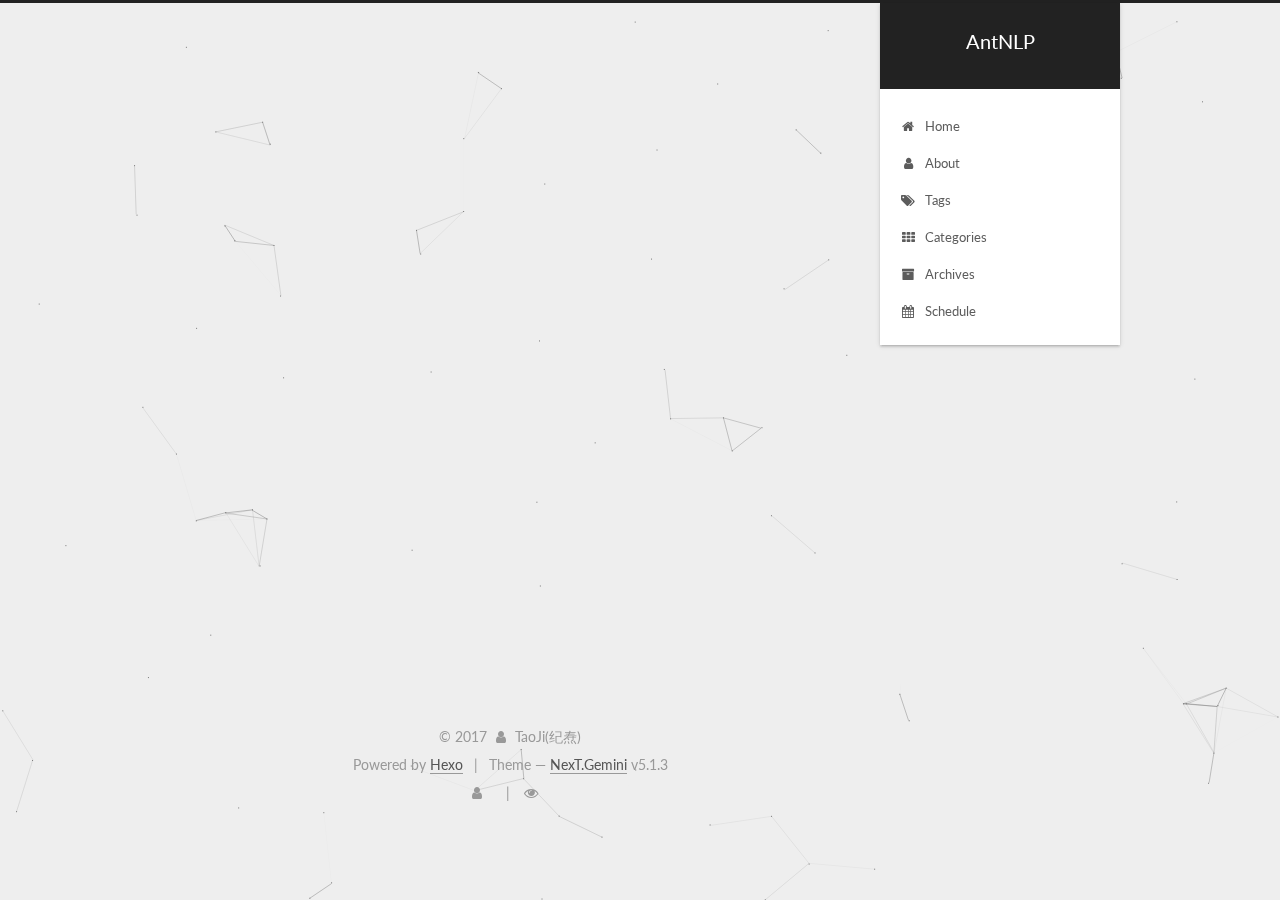
==== commit 6fc35e9c: "Site updated: 2017-11-02 14:07:31" ====
--- a/about/index.html
+++ b/about/index.html
@@ -66,13 +66,19 @@
   
 
   
-
-  
-
-  
-    
-    
-    <link href="//fonts.googleapis.com/css?family=Lato:300,300italic,400,400italic,700,700italic|Roboto Slab:300,300italic,400,400italic,700,700italic&subset=latin,latin-ext" rel="stylesheet" type="text/css">
+    
+      
+    
+
+    
+  
+
+  
+
+  
+    
+    
+    <link href="//fonts.googleapis.com/css?family=Lato:300,300italic,400,400italic,700,700italic|Roboto Slab:300,300italic,400,400italic,700,700italic|Lobster Two:300,300italic,400,400italic,700,700italic&subset=latin,latin-ext" rel="stylesheet" type="text/css">
   
 
 
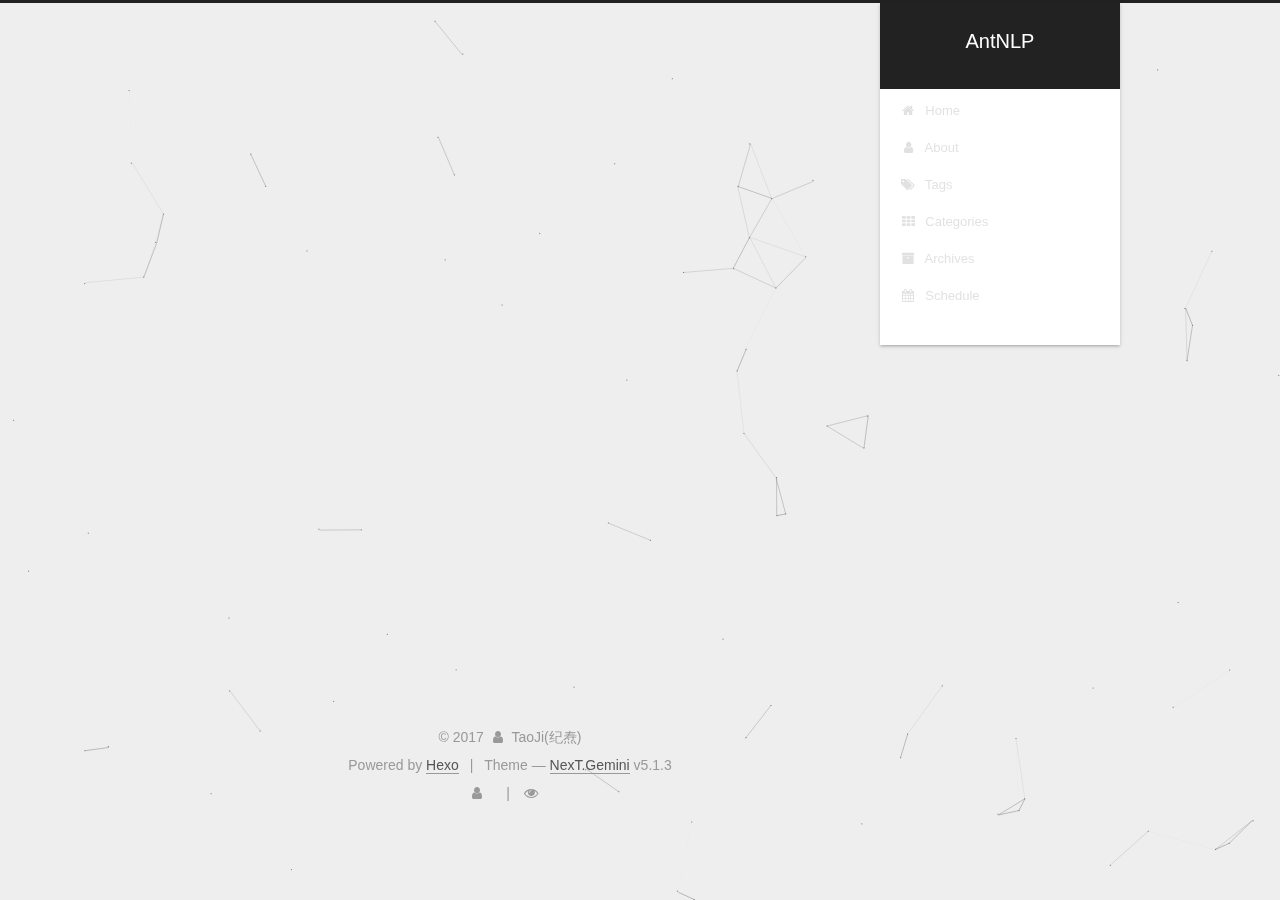
==== commit 849e43e3: "Site updated: 2017-11-02 14:16:47" ====
--- a/about/index.html
+++ b/about/index.html
@@ -78,7 +78,7 @@
   
     
     
-    <link href="//fonts.googleapis.com/css?family=Lato:300,300italic,400,400italic,700,700italic|Roboto Slab:300,300italic,400,400italic,700,700italic|Lobster Two:300,300italic,400,400italic,700,700italic&subset=latin,latin-ext" rel="stylesheet" type="text/css">
+    <link href="//fonts.googleapis.com/css?family=Monda:300,300italic,400,400italic,700,700italic|Roboto Slab:300,300italic,400,400italic,700,700italic|Lobster Two:300,300italic,400,400italic,700,700italic&subset=latin,latin-ext" rel="stylesheet" type="text/css">
   
 
 
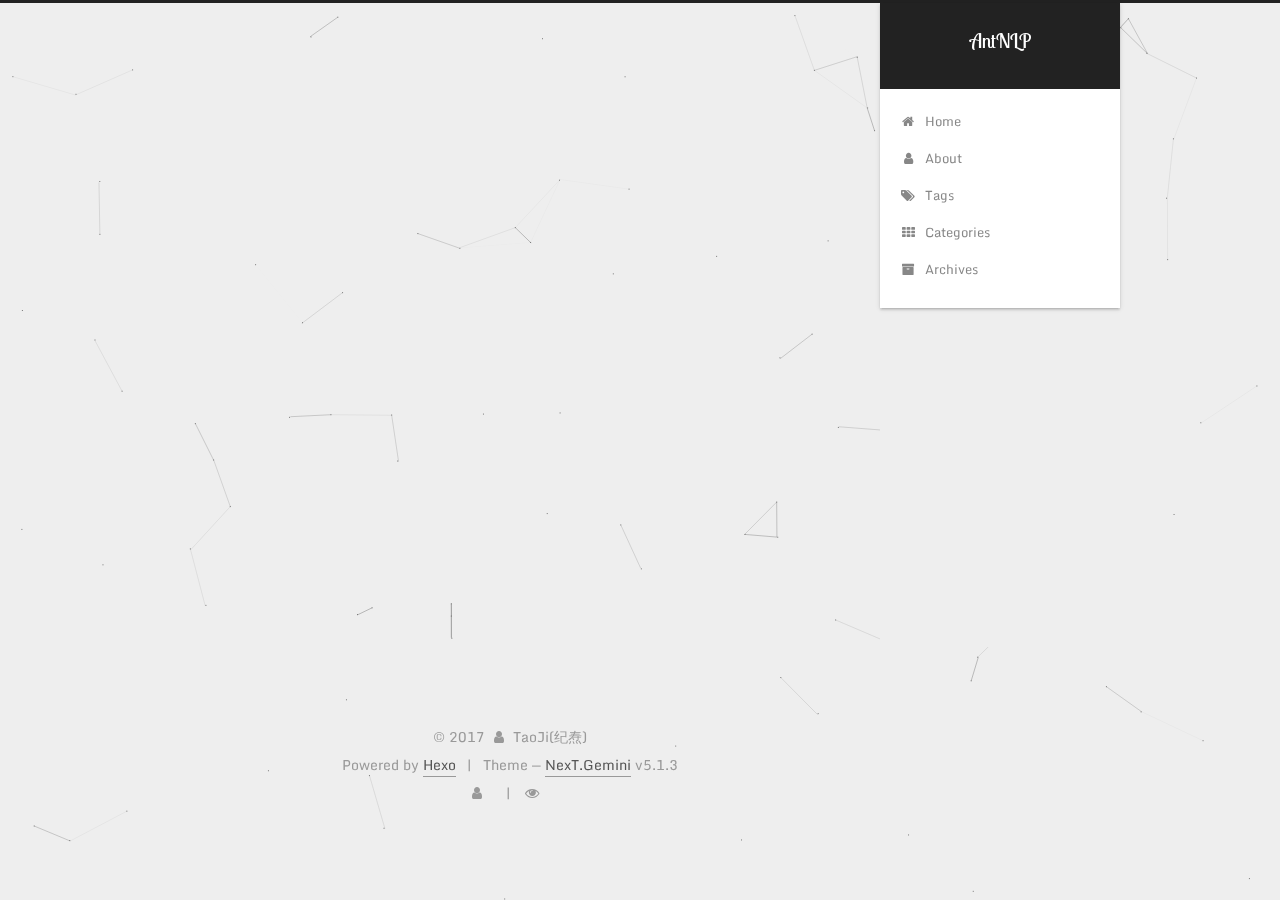
==== commit 43f3c1ad: "Site updated: 2017-11-02 14:43:13" ====
--- a/about/index.html
+++ b/about/index.html
@@ -266,16 +266,6 @@
           </a>
         </li>
       
-        
-        <li class="menu-item menu-item-schedule">
-          <a href="/schedule/" rel="section">
-            
-              <i class="menu-item-icon fa fa-fw fa-calendar"></i> <br />
-            
-            Schedule
-          </a>
-        </li>
-      
 
       
     </ul>
--- a/css/main.css
+++ b/css/main.css
@@ -185,7 +185,7 @@
 }
 body {
   position: relative;
-  font-family: 'Lato', "PingFang SC", "Microsoft YaHei", sans-serif;
+  font-family: 'Monda', "PingFang SC", "Microsoft YaHei", sans-serif;
   font-size: 14px;
   line-height: 2;
   color: #555;
@@ -216,7 +216,7 @@
   padding: 0;
   font-weight: bold;
   line-height: 1.5;
-  font-family: 'Lato', "PingFang SC", "Microsoft YaHei", sans-serif;
+  font-family: 'Roboto Slab', 'Monda', "PingFang SC", "Microsoft YaHei", sans-serif;
 }
 h2,
 h3,
@@ -1131,7 +1131,7 @@
   line-height: 36px;
   font-size: 20px;
   font-weight: normal;
-  font-family: 'Lato', "PingFang SC", "Microsoft YaHei", sans-serif;
+  font-family: 'Lobster Two', 'Monda', "PingFang SC", "Microsoft YaHei", sans-serif;
 }
 .site-subtitle {
   margin-top: 10px;
@@ -1220,7 +1220,7 @@
   opacity: 0;
 }
 .post-body {
-  font-family: 'Lato', "PingFang SC", "Microsoft YaHei", sans-serif;
+  font-family: 'Monda', "PingFang SC", "Microsoft YaHei", sans-serif;
 }
 @media (max-width: 767px) {
   .post-body {
@@ -1498,7 +1498,7 @@
 .posts-expand .post-meta {
   margin: 3px 0 60px 0;
   color: #999;
-  font-family: 'Lato', "PingFang SC", "Microsoft YaHei", sans-serif;
+  font-family: 'Monda', "PingFang SC", "Microsoft YaHei", sans-serif;
   font-size: 12px;
   text-align: center;
 }
@@ -1823,7 +1823,7 @@
   width: 4px;
   height: 4px;
   border-radius: 50%;
-  background: #37ff06;
+  background: #bfffc9;
 }
 .links-of-blogroll {
   font-size: 13px;
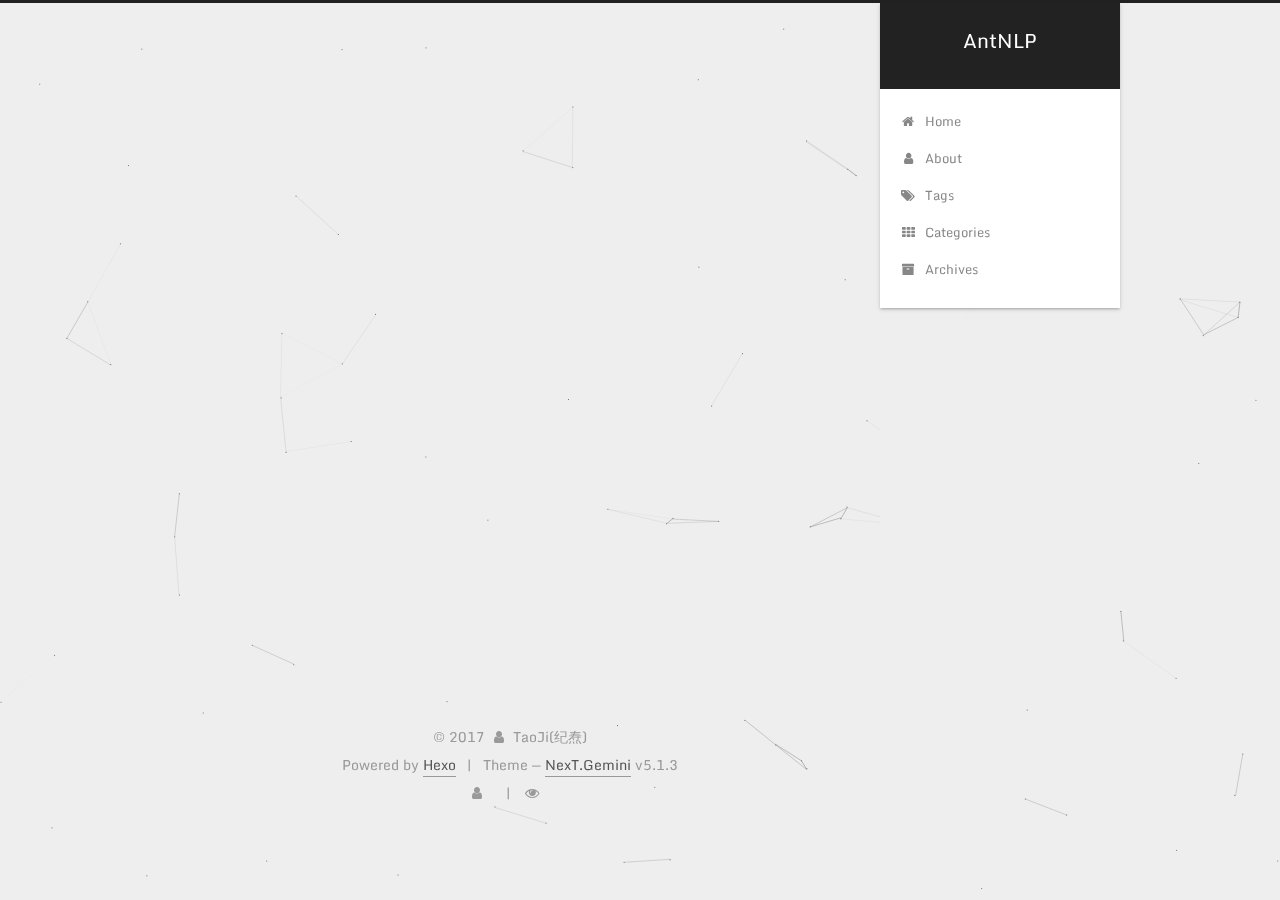
==== commit 4eb21803: "Site updated: 2017-11-02 14:46:34" ====
--- a/about/index.html
+++ b/about/index.html
@@ -66,19 +66,13 @@
   
 
   
-    
-      
-    
-
-    
-  
-
-  
-
-  
-    
-    
-    <link href="//fonts.googleapis.com/css?family=Monda:300,300italic,400,400italic,700,700italic|Roboto Slab:300,300italic,400,400italic,700,700italic|Lobster Two:300,300italic,400,400italic,700,700italic&subset=latin,latin-ext" rel="stylesheet" type="text/css">
+
+  
+
+  
+    
+    
+    <link href="//fonts.googleapis.com/css?family=Monda:300,300italic,400,400italic,700,700italic|Roboto Slab:300,300italic,400,400italic,700,700italic&subset=latin,latin-ext" rel="stylesheet" type="text/css">
   
 
 
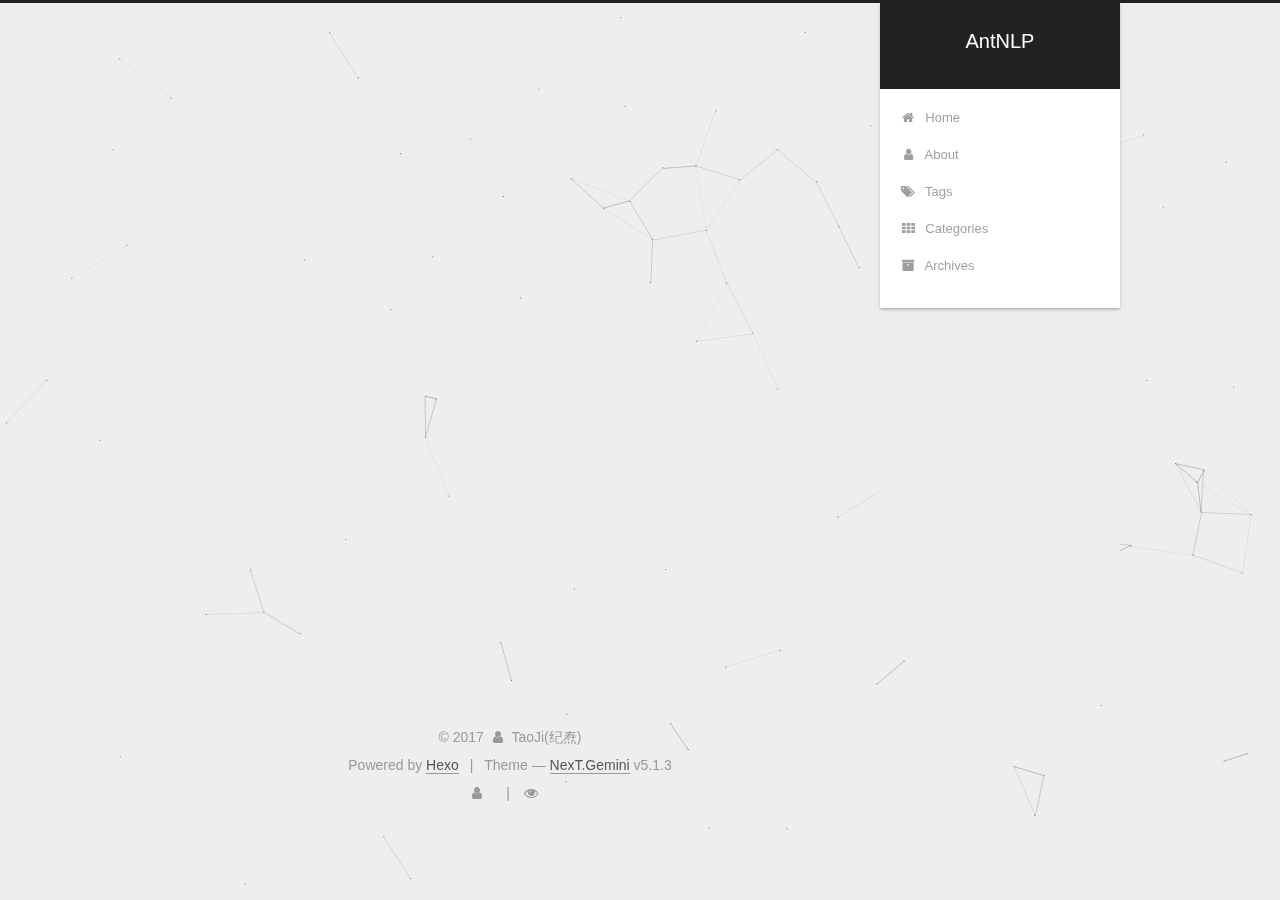
==== commit f830ef26: "Site updated: 2017-11-02 14:48:15" ====
--- a/about/index.html
+++ b/about/index.html
@@ -51,28 +51,23 @@
   
 
   
-    
-    
-  
-
-  
-    
-      
-    
-
-    
-  
-
-  
-
-  
-
-  
-
-  
-    
-    
-    <link href="//fonts.googleapis.com/css?family=Monda:300,300italic,400,400italic,700,700italic|Roboto Slab:300,300italic,400,400italic,700,700italic&subset=latin,latin-ext" rel="stylesheet" type="text/css">
+
+  
+    
+
+    
+  
+
+  
+
+  
+
+  
+
+  
+    
+    
+    <link href="//fonts.googleapis.com/css?family=Roboto Slab:300,300italic,400,400italic,700,700italic&subset=latin,latin-ext" rel="stylesheet" type="text/css">
   
 
 
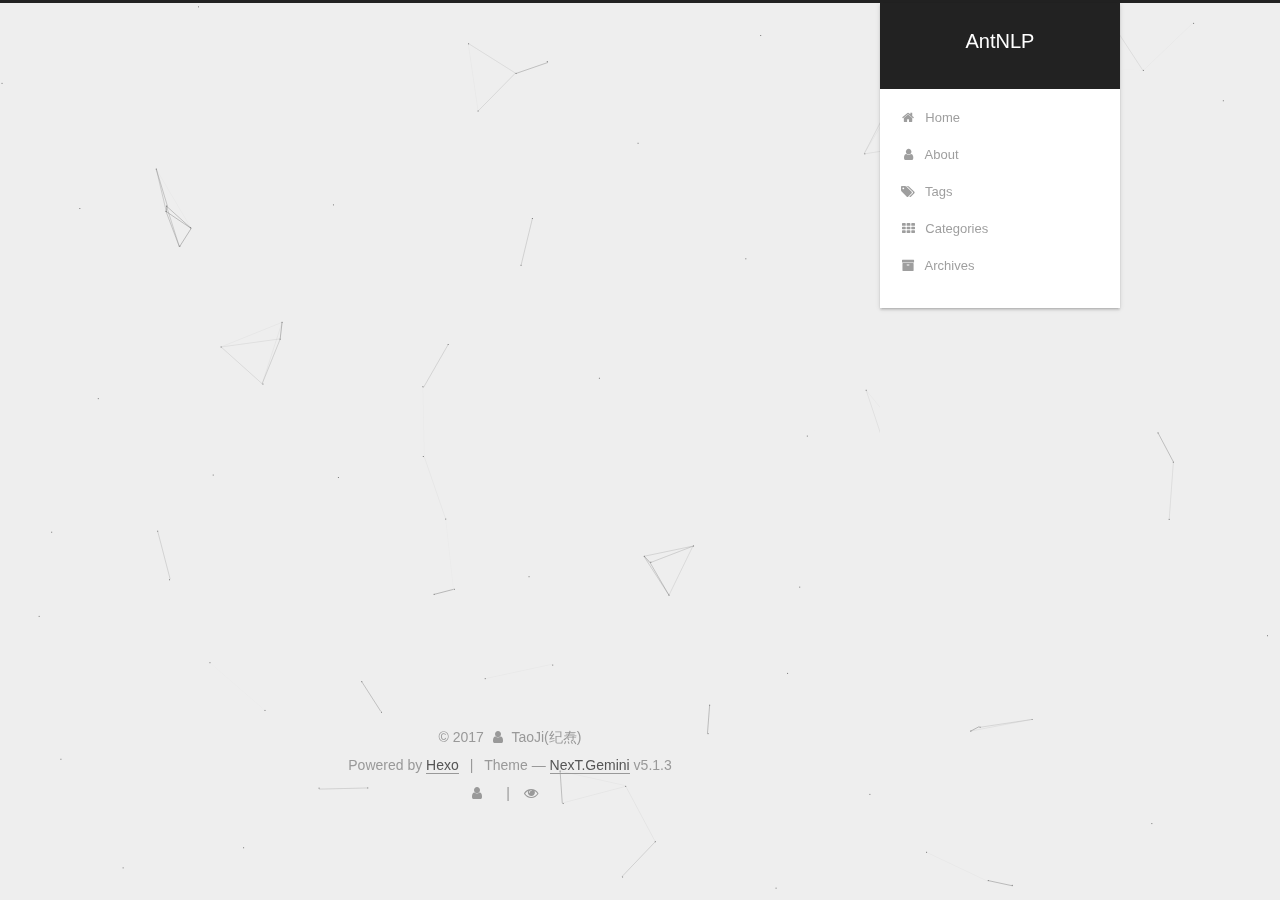
==== commit 4a981cc1: "Site updated: 2017-11-02 15:38:32" ====
--- a/about/index.html
+++ b/about/index.html
@@ -106,16 +106,16 @@
 
 
 
-<meta name="description" content="I’m a 1st year master student in the Department of Computer Science &amp;amp; Technology at East China Normal University (expected to graduate in 2020). I am advised by Dr. Yuanbin Wu and work in the ECNU">
+<meta name="description" content="I&amp;apos;m a 1st year master student in the Department of Computer Science &amp;amp; Technology at East China Normal University (expected to graduate in 2020). I am advised by Dr. Yuanbin Wu and work in the">
 <meta property="og:type" content="website">
 <meta property="og:title" content="About">
 <meta property="og:url" content="http://yoursite.com/about/index.html">
 <meta property="og:site_name" content="AntNLP">
-<meta property="og:description" content="I’m a 1st year master student in the Department of Computer Science &amp;amp; Technology at East China Normal University (expected to graduate in 2020). I am advised by Dr. Yuanbin Wu and work in the ECNU">
-<meta property="og:updated_time" content="2017-11-02T05:34:31.000Z">
+<meta property="og:description" content="I&amp;apos;m a 1st year master student in the Department of Computer Science &amp;amp; Technology at East China Normal University (expected to graduate in 2020). I am advised by Dr. Yuanbin Wu and work in the">
+<meta property="og:updated_time" content="2017-11-02T07:37:59.000Z">
 <meta name="twitter:card" content="summary">
 <meta name="twitter:title" content="About">
-<meta name="twitter:description" content="I’m a 1st year master student in the Department of Computer Science &amp;amp; Technology at East China Normal University (expected to graduate in 2020). I am advised by Dr. Yuanbin Wu and work in the ECNU">
+<meta name="twitter:description" content="I&amp;apos;m a 1st year master student in the Department of Computer Science &amp;amp; Technology at East China Normal University (expected to graduate in 2020). I am advised by Dr. Yuanbin Wu and work in the">
 
 
 
@@ -293,7 +293,7 @@
       <div class="post-body">
         
         
-          <p>I’m a 1st year master student in the <a href="http://www.cs.ecnu.edu.cn" target="_blank" rel="external">Department of Computer Science &amp; Technology</a> at <a href="http://www.ecnu.edu.cn" target="_blank" rel="external">East China Normal University</a> (expected to graduate in 2020). I am advised by <a href="http://ybwu.org" target="_blank" rel="external">Dr. Yuanbin Wu</a> and work in the ECNU NLP Group (<a href="https://github.com/AntNLP" target="_blank" rel="external">AntNLP</a>).</p>
+          <p>I&apos;m a 1st year master student in the <a href="http://www.cs.ecnu.edu.cn" target="_blank" rel="external">Department of Computer Science &amp; Technology</a> at <a href="http://www.ecnu.edu.cn" target="_blank" rel="external">East China Normal University</a> (expected to graduate in 2020). I am advised by <a href="http://ybwu.org" target="_blank" rel="external">Dr. Yuanbin Wu</a> and work in the ECNU NLP Group (<a href="https://github.com/AntNLP" target="_blank" rel="external">AntNLP</a>).</p>
 <p>My main research interests lie within <strong>deep learning for natural language processing</strong>, and I am particularly interested in <em>Dependency Parsing</em> and <em>Reinforcement Learning</em>.</p>
 <p>Have a look at my <a href="http://taoji.site" target="_blank" rel="external">homepage</a> for more information.</p>
 
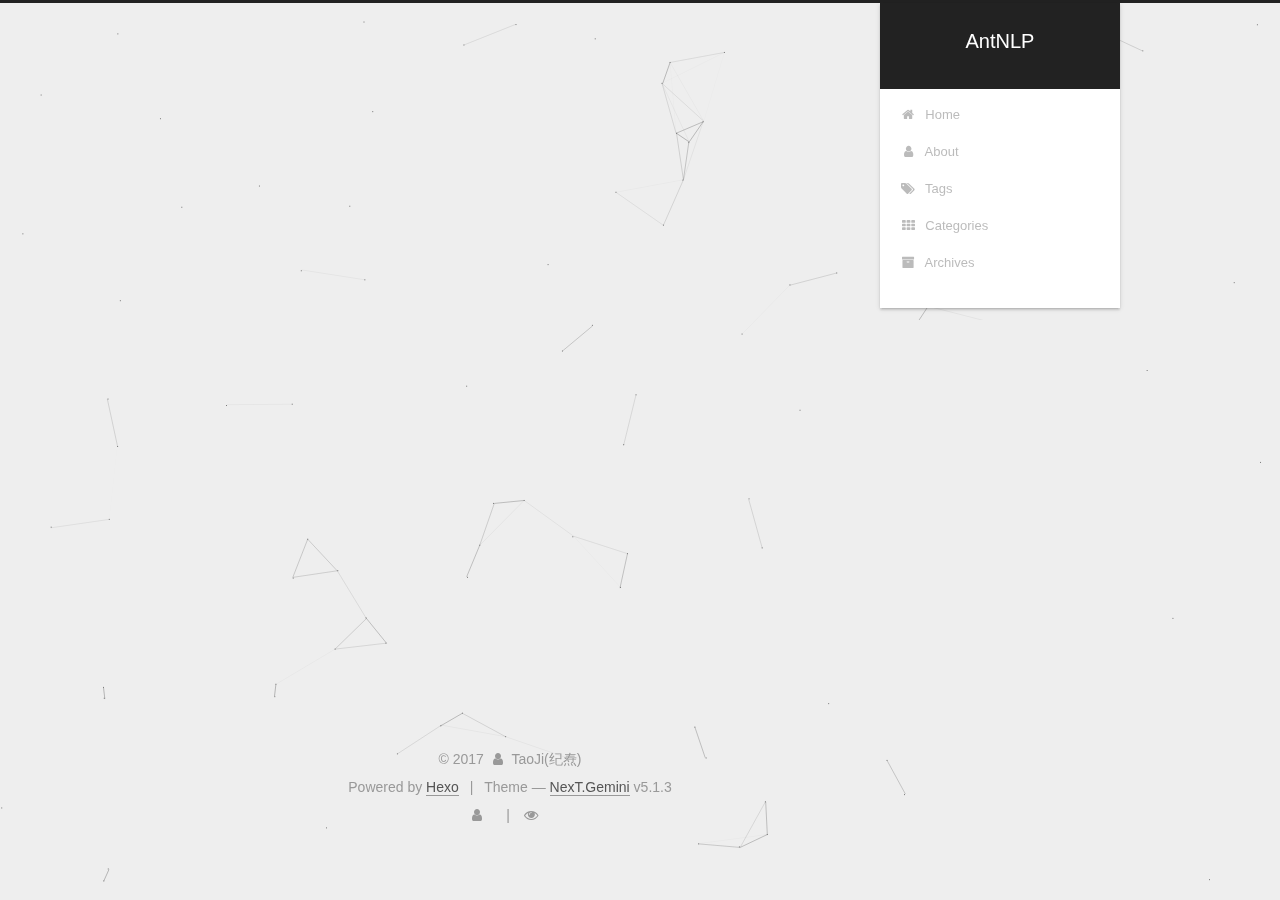
==== commit 1db64f5a: "Site updated: 2017-11-17 23:23:11" ====
--- a/about/index.html
+++ b/about/index.html
@@ -344,7 +344,7 @@
                 alt="TaoJi(纪焘)" />
             
               <p class="site-author-name" itemprop="name">TaoJi(纪焘)</p>
-              <p class="site-description motion-element" itemprop="description">Simple is better than complex.</p>
+              <p class="site-description motion-element" itemprop="description">My name is Tao, I am an artist, a programming artist, I am hired for people to profile their fantasies, their deep learning fantasies.</p>
           </div>
 
           <nav class="site-state motion-element">
